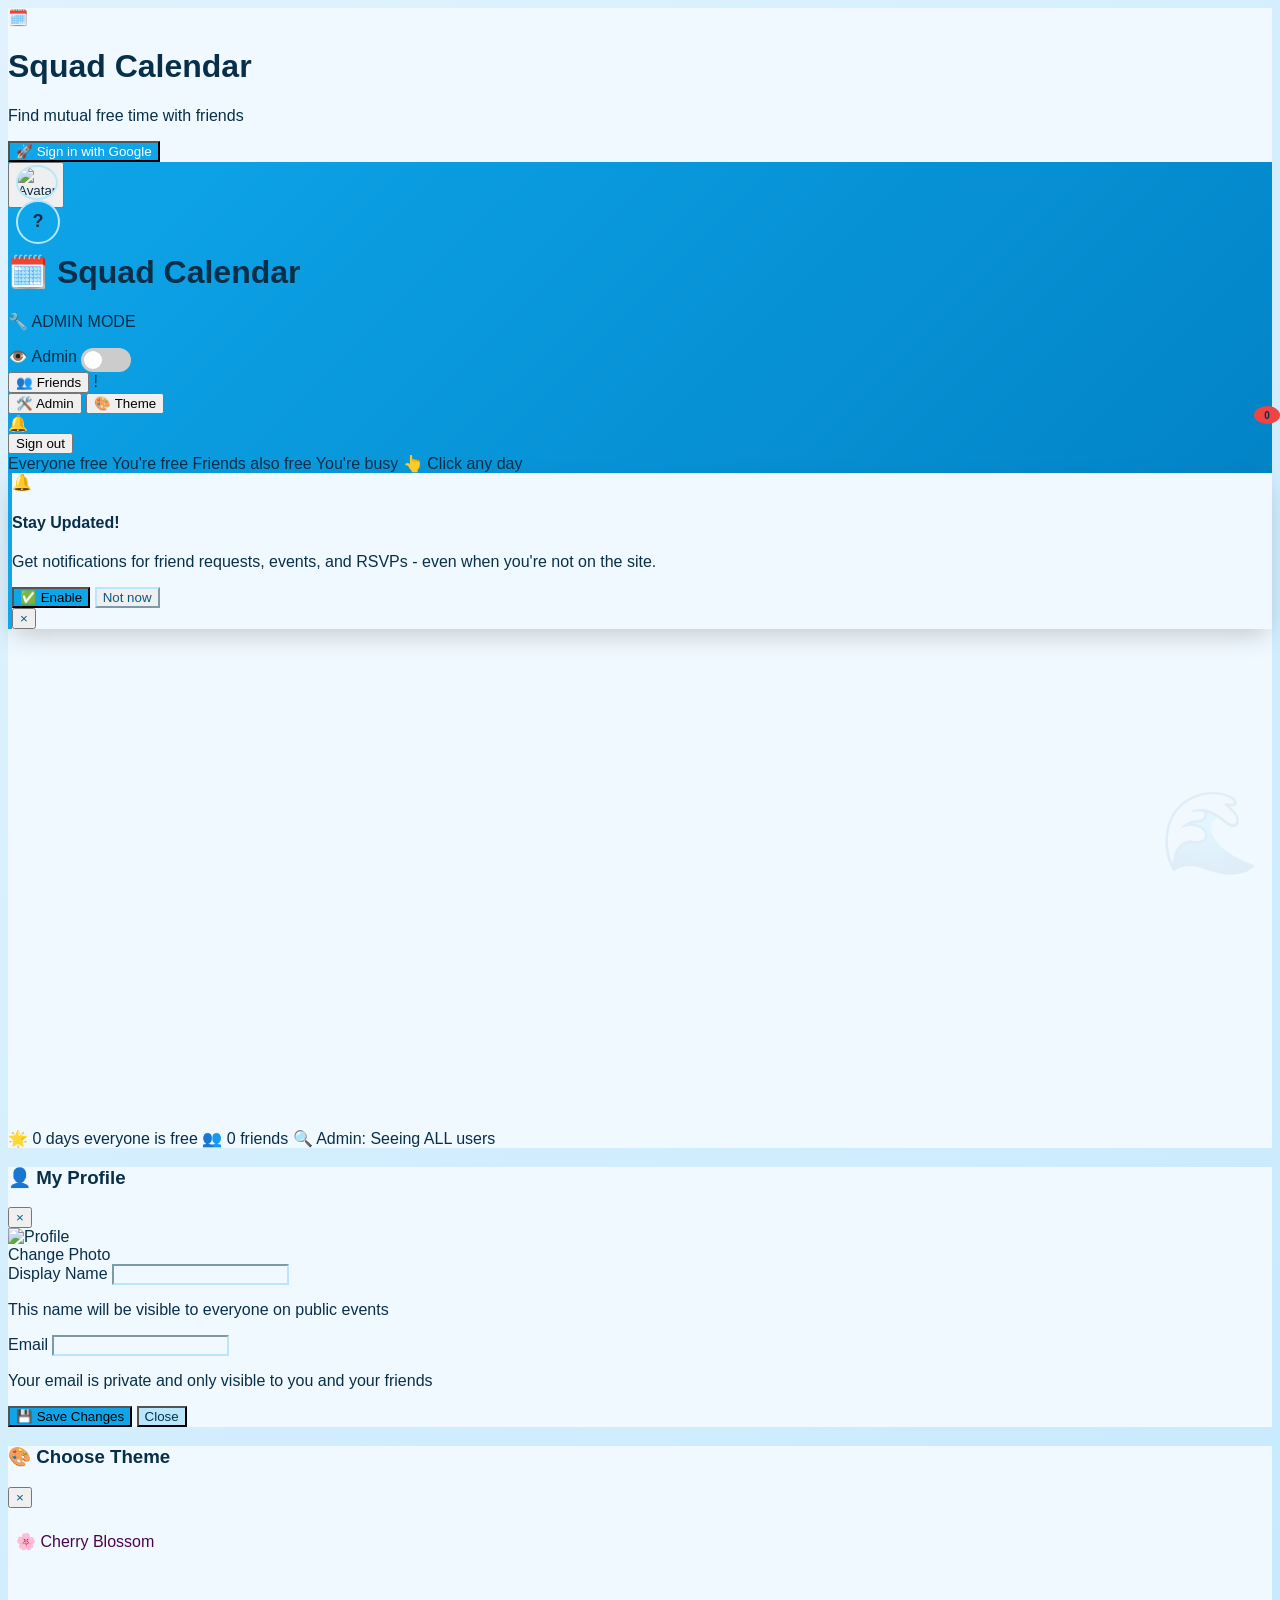
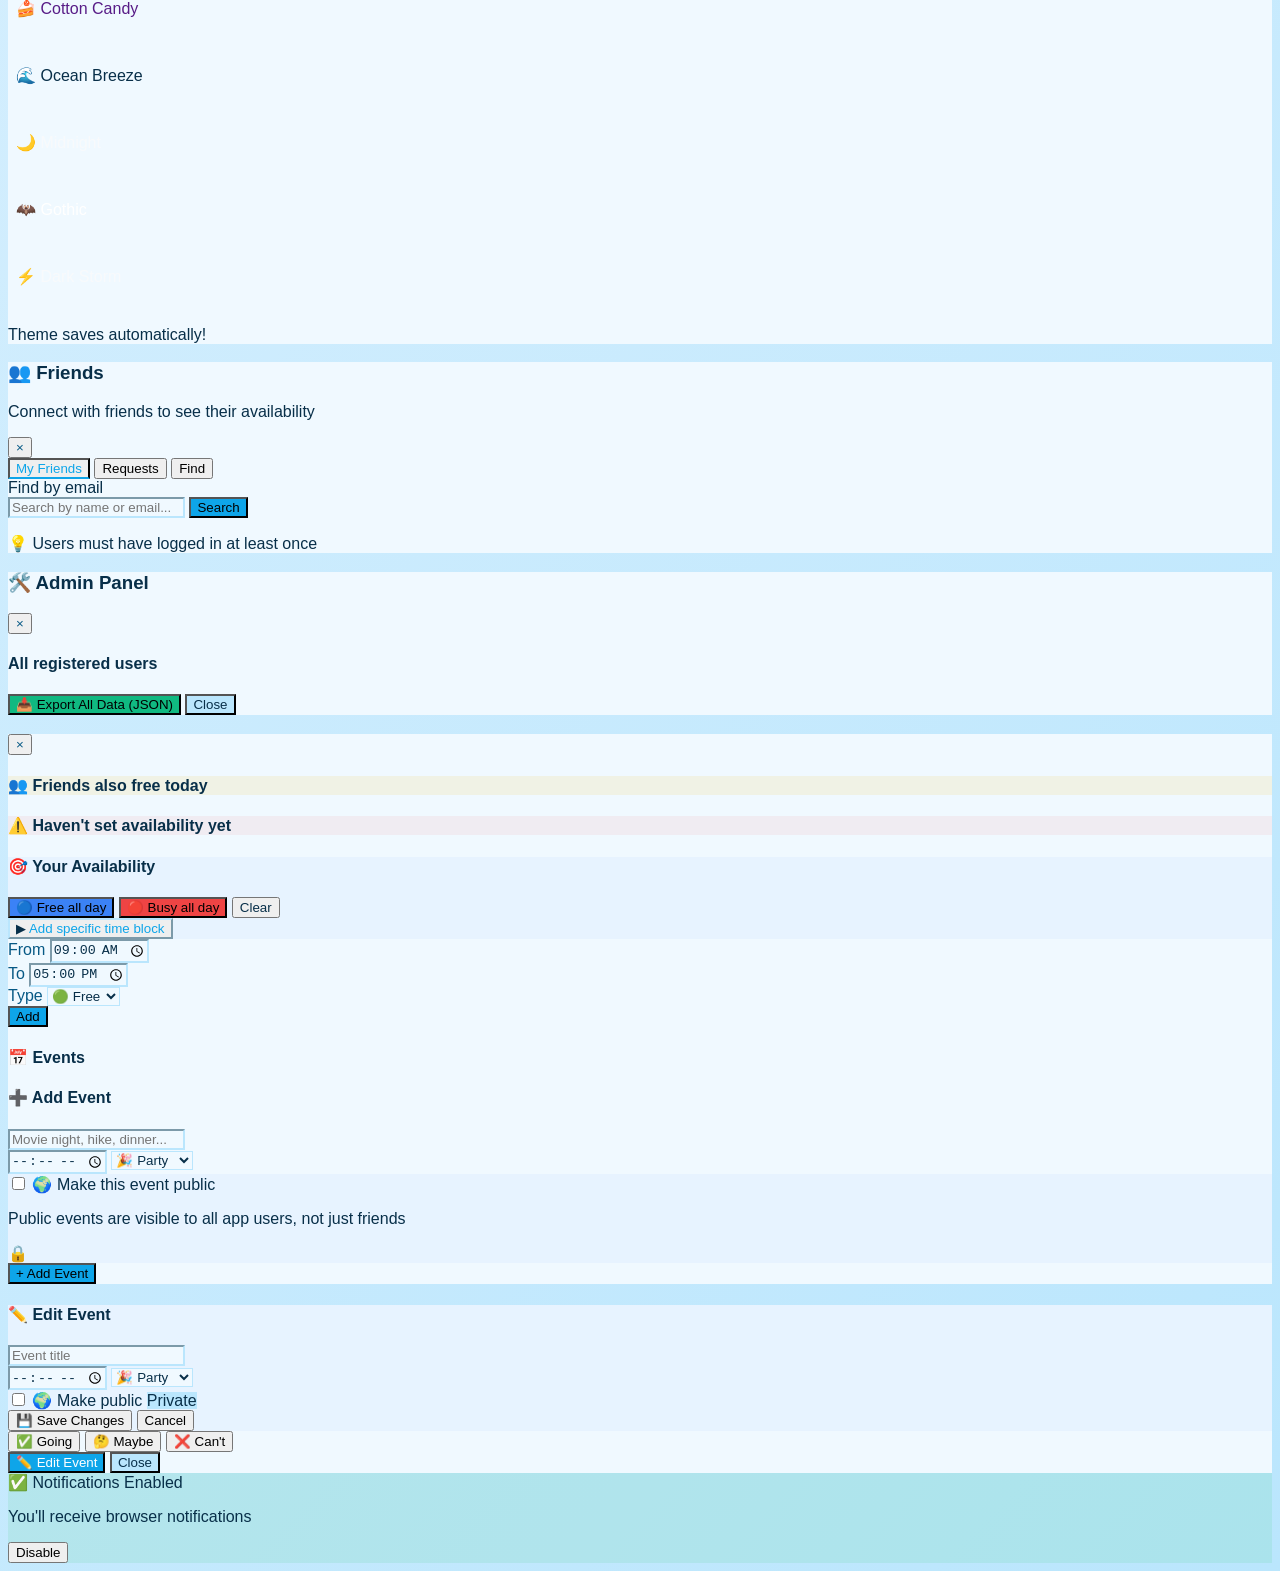
==== Index.html @ 49c6099b "Initial commit" ====
<!DOCTYPE html>
<html lang="en">
<head>
    <meta charset="UTF-8">
    <meta name="viewport" content="width=device-width, initial-scale=1.0, viewport-fit=cover, user-scalable=yes">
    <title>Squad Calendar</title>
    
    <!-- External CSS files -->
    <link href="https://cdn.jsdelivr.net/npm/fullcalendar@5.11.3/main.min.css" rel="stylesheet">
    <link rel="stylesheet" href="index.css">
    <!-- Firebase Messaging for Web Push -->
<script src="https://www.gstatic.com/firebasejs/10.8.0/firebase-messaging.js"></script>
    
    <!-- Tailwind CSS -->
    <script src="https://cdn.tailwindcss.com"></script>
    
    <!-- FullCalendar JS -->
    <script src="https://cdn.jsdelivr.net/npm/fullcalendar@5.11.3/main.min.js"></script>
</head>
<body data-theme="ocean">
<div id="app" class="max-w-7xl mx-auto">

    <!-- Login Screen -->
    <div id="loginScreen" class="rounded-2xl shadow-xl p-8 text-center" style="background:var(--card)">
        <div class="mb-6"><span class="text-6xl">🗓️</span></div>
        <h1 class="text-3xl font-bold mb-2" style="color:var(--tp)">Squad Calendar</h1>
        <p class="text-sm mb-8" style="color:var(--ts)">Find mutual free time with friends</p>
        <button id="googleLoginBtn" class="font-semibold py-3 px-8 rounded-xl transition shadow-md w-full sm:w-auto" style="background:var(--bp);color:white">🚀 Sign in with Google</button>
    </div>

    <!-- Main App Screen -->
    <div id="mainScreen" class="hidden">
        <div class="rounded-2xl shadow-xl overflow-hidden" style="background:var(--card)">

            <!-- Header -->
<div class="text-white p-3 sm:p-4" style="background:linear-gradient(135deg,var(--hg-s),var(--hg-e))">
    <div class="flex justify-between items-center flex-wrap gap-2">
        <div class="flex items-center gap-3">
            <button id="profileBtn" class="focus:outline-none cursor-pointer transition hover:opacity-80">
                <div id="avatarContainer" class="relative">
                    <img id="myAvatar" src="" alt="Avatar" class="avatar hidden">
                    <div id="avatarFallback" class="avatar avatar-fallback hidden items-center justify-center" style="background:var(--bp);color:white;font-weight:bold;font-size:18px">?</div>
                </div>
            </button>
            <div class="text-left">
                <h1 class="text-xl sm:text-2xl font-bold">🗓️ Squad Calendar</h1>
                <p id="userDisplayName" class="text-sm sm:text-base opacity-90 font-medium truncate max-w-[180px] sm:max-w-none"></p>
                <p id="adminStatusBadge" class="text-xs font-bold mt-1 hidden">🔧 ADMIN MODE</p>
            </div>
        </div>
        <div class="flex gap-2 sm:gap-3 items-center flex-wrap">
            <div id="adminToggleContainer" class="hidden items-center gap-2 bg-white/20 px-3 py-1.5 rounded-lg">
                <span class="text-xs font-medium">👁️ Admin</span>
                <label class="admin-toggle"><input type="checkbox" id="adminViewToggle"><span class="admin-toggle-slider"></span></label>
            </div>
            <div id="friendsBtnContainer" class="relative">
                <button id="friendsBtn" class="bg-white/20 hover:bg-white/30 px-2 sm:px-3 py-1.5 rounded-lg text-xs sm:text-sm font-medium transition">👥 Friends</button>
                <span id="requestBadge" class="hidden absolute -top-1 -right-1 bg-red-500 text-white text-xs rounded-full w-4 h-4 flex items-center justify-center">!</span>
            </div>
            <button id="adminBtn" class="bg-red-500/30 hover:bg-red-500/50 px-2 sm:px-3 py-1.5 rounded-lg text-xs sm:text-sm font-medium transition hidden">🛠️ Admin</button>
            <button id="themeBtn" class="bg-white/20 hover:bg-white/30 px-2 sm:px-3 py-1.5 rounded-lg text-xs sm:text-sm font-medium transition">🎨 Theme</button>
            <div id="notificationBell" class="notification-bell relative">
                <span class="text-xl sm:text-2xl">🔔</span>
                <span id="notificationBadge" class="notification-badge hidden">0</span>
            </div>
            <div id="notificationPanel" class="notification-panel">
                <div class="notification-header">📢 Notifications</div>
                <div id="notificationList"></div>
                <button id="clearNotificationsBtn" class="w-full text-center text-xs py-2 hover:bg-black/5 transition border-t" style="color:var(--ts)">Clear all</button>
            </div>
            <button id="logoutBtn" class="bg-white/20 hover:bg-white/30 px-3 sm:px-4 py-1.5 sm:py-2 rounded-lg text-xs sm:text-sm font-medium transition">Sign out</button>
        </div>
    </div>
    <div class="mt-2 sm:mt-3 pt-2 flex gap-3 sm:gap-5 text-xs text-white/90 flex-wrap border-t border-white/20">
        <span class="flex items-center gap-1"><span class="w-3 h-3 rounded-full bg-green-400 inline-block"></span> Everyone free</span>
        <span class="flex items-center gap-1"><span class="w-3 h-3 rounded-full bg-blue-400 inline-block"></span> You're free</span>
        <span class="flex items-center gap-1"><span class="w-3 h-3 rounded-full bg-yellow-400 inline-block"></span> Friends also free</span>
        <span class="flex items-center gap-1"><span class="w-3 h-3 rounded-full bg-red-400 inline-block"></span> You're busy</span>
        <span class="opacity-60">👆 Click any day</span>
    </div>
</div>

<!-- Push Notification Permission Banner (Appears at top, not a modal) -->
<div id="pushBanner" class="hidden fixed top-20 right-4 z-50 max-w-sm rounded-lg shadow-lg p-4 animate-slide-in" style="background:var(--card); border-left: 4px solid var(--bp); box-shadow: 0 10px 25px -5px rgba(0,0,0,0.2);">
    <div class="flex items-start gap-3">
        <div class="text-2xl">🔔</div>
        <div class="flex-1">
            <h4 class="font-semibold text-sm mb-1" style="color:var(--tp)">Stay Updated!</h4>
            <p class="text-xs mb-2" style="color:var(--ts)">Get notifications for friend requests, events, and RSVPs - even when you're not on the site.</p>
            <div class="flex gap-2 mt-2">
                <button id="enablePushFromBanner" class="text-white px-3 py-1 rounded text-xs font-medium transition" style="background:var(--bp)">✅ Enable</button>
                <button id="dismissPushBanner" class="px-3 py-1 rounded text-xs font-medium transition border" style="border-color:var(--bc); color:var(--ts)">Not now</button>
            </div>
        </div>
        <button id="closePushBanner" class="text-gray-400 hover:text-gray-600 text-lg">&times;</button>
    </div>
</div>

<style>
@keyframes slideIn {
    from {
        transform: translateX(100%);
        opacity: 0;
    }
    to {
        transform: translateX(0);
        opacity: 1;
    }
}
.animate-slide-in {
    animation: slideIn 0.3s ease-out;
}
</style>

            <!-- Calendar -->
            <div id="calendar" class="p-2 sm:p-4" style="min-height:500px"></div>

            <!-- Stats Bar -->
            <div id="statsBar" class="hidden px-3 sm:px-4 pb-3 pt-2 text-xs sm:text-sm border-t" style="color:var(--ts);background:var(--card)">
                <div class="flex gap-4 sm:gap-6 flex-wrap">
                    <span>🌟 <span id="freeDaysCount">0</span> days everyone is free</span>
                    <span>👥 <span id="memberCount">0</span> friends</span>
                    <span id="adminStats" class="hidden text-orange-600">🔍 Admin: Seeing ALL users</span>
                </div>
            </div>
        </div>
    </div>

    <!-- Profile Modal -->
<div id="profileModal" class="hidden fixed inset-0 bg-black/50 flex items-center justify-center z-50 p-4">
    <div class="rounded-xl max-w-md w-full p-5 sm:p-6" style="background:var(--card)">
        <div class="flex justify-between items-center mb-4">
            <h3 class="text-lg sm:text-xl font-bold" style="color:var(--tp)">👤 My Profile</h3>
            <button id="closeProfileModal" class="text-gray-400 hover:text-gray-600 text-2xl">&times;</button>
        </div>
        
        <!-- Profile Picture -->
        <div class="flex justify-center mb-4">
            <div id="profileAvatarContainer" class="relative cursor-pointer group">
                <img id="profileAvatar" src="" alt="Profile" class="w-24 h-24 rounded-full object-cover border-4" style="border-color:var(--bp)">
                <div id="avatarEditOverlay" class="absolute inset-0 bg-black bg-opacity-50 rounded-full flex items-center justify-center opacity-0 group-hover:opacity-100 transition-opacity cursor-pointer">
                    <span class="text-white text-xs font-semibold">Change Photo</span>
                </div>
                <input type="file" id="profilePhotoUpload" accept="image/*" class="hidden">
            </div>
        </div>
        
        <!-- Display Name (Editable) -->
        <div class="mb-4">
            <label class="block text-sm font-medium mb-1" style="color:var(--tp)">Display Name</label>
            <input type="text" id="profileDisplayName" class="w-full px-3 py-2 border rounded-lg text-sm" style="background:var(--card);border-color:var(--bc);color:var(--tp)">
            <p class="text-xs mt-1" style="color:var(--ts)">This name will be visible to everyone on public events</p>
        </div>
        
        <!-- Email (Read-only) -->
        <div class="mb-4">
            <label class="block text-sm font-medium mb-1" style="color:var(--tp)">Email</label>
            <input type="email" id="profileEmail" readonly class="w-full px-3 py-2 border rounded-lg text-sm bg-gray-100" style="background:rgba(0,0,0,0.05);border-color:var(--bc);color:var(--ts)">
            <p class="text-xs mt-1" style="color:var(--ts)">Your email is private and only visible to you and your friends</p>
        </div>
        
        <!-- Save Button -->
        <button id="saveProfileBtn" class="w-full text-white py-2 rounded-lg font-semibold text-sm transition hover:opacity-90 mb-2" style="background:var(--bp)">💾 Save Changes</button>
        
        <!-- Close Button -->
        <button id="closeProfileModalBtn" class="w-full py-2 rounded-lg font-semibold text-sm transition" style="background:var(--bc);color:var(--tp)">Close</button>
    </div>
</div>

    <!-- Theme Modal -->
    <div id="themeModal" class="hidden fixed inset-0 bg-black/50 flex items-center justify-center z-50 p-4">
        <div class="rounded-xl max-w-sm w-full p-6" style="background:var(--card)">
            <div class="flex justify-between items-center mb-4">
                <h3 class="text-lg font-bold" style="color:var(--tp)">🎨 Choose Theme</h3>
                <button id="closeThemeModal" class="text-gray-400 hover:text-gray-600 text-2xl">&times;</button>
            </div>
            <div class="grid grid-cols-2 gap-3 mb-4">
                <div class="theme-option-card" data-theme="cherry"><div class="w-full h-20 rounded-lg mb-2" style="background:linear-gradient(135deg,#ec4899,#db2777)"></div><p class="text-sm font-medium text-center" style="color:var(--tp)">🌸 Cherry Blossom</p></div>
                <div class="theme-option-card" data-theme="cottoncandy"><div class="w-full h-20 rounded-lg mb-2" style="background:linear-gradient(135deg,#d946ef,#c026d3)"></div><p class="text-sm font-medium text-center" style="color:var(--tp)">🍰 Cotton Candy</p></div>
                <div class="theme-option-card" data-theme="ocean"><div class="w-full h-20 rounded-lg mb-2" style="background:linear-gradient(135deg,#0ea5e9,#0284c7)"></div><p class="text-sm font-medium text-center" style="color:var(--tp)">🌊 Ocean Breeze</p></div>
                <div class="theme-option-card" data-theme="midnight"><div class="w-full h-20 rounded-lg mb-2" style="background:linear-gradient(135deg,#4c1d95,#5b21b6)"></div><p class="text-sm font-medium text-center" style="color:var(--tp)">🌙 Midnight</p></div>
                <div class="theme-option-card" data-theme="gothic"><div class="w-full h-20 rounded-lg mb-2" style="background:linear-gradient(135deg,#7c2d12,#991b1b)"></div><p class="text-sm font-medium text-center" style="color:var(--tp)">🦇 Gothic</p></div>
                <div class="theme-option-card" data-theme="darkstorm"><div class="w-full h-20 rounded-lg mb-2" style="background:linear-gradient(135deg,#1e3a5f,#0f2b4d)"></div><p class="text-sm font-medium text-center" style="color:var(--tp)">⚡ Dark Storm</p></div>
            </div>
            <p class="text-xs text-center opacity-60" style="color:var(--ts)">Theme saves automatically!</p>
        </div>
    </div>

    <!-- Friends Modal -->
    <div id="friendsModal" class="hidden fixed inset-0 bg-black/50 flex items-center justify-center z-50 p-4">
        <div class="rounded-xl max-w-md w-full p-5 sm:p-6 max-h-[85vh] overflow-y-auto" style="background:var(--card)">
            <div class="flex justify-between items-start mb-4">
                <div>
                    <h3 class="text-lg sm:text-xl font-bold" style="color:var(--tp)">👥 Friends</h3>
                    <p class="text-xs sm:text-sm" style="color:var(--ts)">Connect with friends to see their availability</p>
                </div>
                <button id="closeFriendsModal" class="text-gray-400 hover:text-gray-600 text-2xl">&times;</button>
            </div>
            <div class="flex border-b mb-4" style="border-color:var(--bc)">
                <button id="friendsTabBtn" class="tab-active flex-1 py-2 text-xs sm:text-sm font-medium transition">My Friends</button>
                <button id="requestsTabBtn" class="flex-1 py-2 text-xs sm:text-sm font-medium transition">Requests</button>
                <button id="searchTabBtn" class="flex-1 py-2 text-xs sm:text-sm font-medium transition">Find</button>
            </div>
            <div id="friendsTab">
                <div id="friendsList" class="space-y-2 max-h-64 overflow-y-auto"></div>
            </div>
            <div id="requestsTab" class="hidden">
                <div id="requestsList" class="space-y-2 max-h-64 overflow-y-auto"></div>
            </div>
            <div id="searchTab" class="hidden">
                <div class="mb-3">
                    <label class="block text-xs sm:text-sm font-medium mb-1" style="color:var(--tp)">Find by email</label>
                    <div class="flex gap-2">
                        <input type="text" id="searchEmailInput" placeholder="Search by name or email..." class="flex-1 px-3 py-2 border rounded-lg text-sm" style="background:var(--card);border-color:var(--bc);color:var(--tp)">
                        <button id="searchUserBtn" class="text-white px-4 py-2 rounded-lg text-sm font-semibold transition" style="background:var(--bp)">Search</button>
                    </div>
                </div>
                <div id="searchResult" class="mt-3 p-3 rounded-lg hidden" style="background:rgba(0,0,0,0.05)"></div>
                <p class="text-xs mt-3" style="color:var(--ts)">💡 Users must have logged in at least once</p>
            </div>
        </div>
    </div>

    <!-- Admin Modal -->
    <div id="adminModal" class="hidden fixed inset-0 bg-black/50 flex items-center justify-center z-50 p-4">
        <div class="rounded-xl max-w-md w-full p-5 sm:p-6" style="background:var(--card)">
            <div class="flex justify-between items-start mb-4">
                <h3 class="text-lg sm:text-xl font-bold" style="color:var(--tp)">🛠️ Admin Panel</h3>
                <button id="closeAdminModal" class="text-gray-400 hover:text-gray-600 text-2xl">&times;</button>
            </div>
            <div class="mb-4">
                <h4 class="font-semibold mb-2 text-sm" style="color:var(--tp)">All registered users</h4>
                <div id="allUsersList" class="space-y-2 max-h-96 overflow-y-auto border rounded-lg p-2" style="border-color:var(--bc)"></div>
            </div>
            <button id="exportAllDataBtn" class="w-full text-white py-2 rounded-lg text-sm font-semibold transition mb-2" style="background:#10b981">📥 Export All Data (JSON)</button>
            <button id="closeAdminModalBtn" class="w-full py-2 rounded-lg font-semibold transition" style="background:var(--bc);color:var(--tp)">Close</button>
        </div>
    </div>

    <!-- Day Modal -->
    <div id="dayModal" class="hidden fixed inset-0 bg-black/50 flex items-center justify-center z-50 p-4">
        <div class="rounded-xl max-w-lg w-full p-5 sm:p-6 max-h-[90vh] overflow-y-auto" style="background:var(--card)">
            <div class="flex justify-between items-start mb-4">
                <div>
                    <h3 id="dayModalTitle" class="text-lg sm:text-xl font-bold" style="color:var(--tp)"></h3>
                    <p id="dayModalSubtitle" class="text-xs sm:text-sm mt-1" style="color:var(--ts)"></p>
                </div>
                <button id="closeDayModal" class="text-gray-400 hover:text-gray-600 text-2xl">&times;</button>
            </div>
            
            <!-- Who's free section -->
            <div id="mutualFreeSection" class="hidden mb-4 p-3 rounded-lg border" style="background:rgba(234,179,8,0.1);border-color:#eab308">
                <h4 class="font-semibold mb-2 text-sm" style="color:#ca8a04">👥 Friends also free today</h4>
                <div id="mutualFreeList" class="space-y-2"></div>
            </div>
            
            <!-- Who hasn't set availability -->
            <div id="missingAvailabilitySection" class="hidden mb-4 p-3 rounded-lg border" style="background:rgba(239,68,68,0.07);border-color:#fca5a5">
                <h4 class="font-semibold mb-2 text-sm text-red-500">⚠️ Haven't set availability yet</h4>
                <div id="missingAvailabilityList" class="space-y-1"></div>
            </div>
            
            <!-- Your availability -->
            <div class="mb-5 p-4 rounded-lg border" style="background:rgba(59,130,246,0.05);border-color:var(--bc)">
                <h4 class="font-semibold mb-2 text-sm" style="color:var(--tp)">🎯 Your Availability</h4>
                <div id="currentAvailabilityStatus" class="mb-3 text-xs sm:text-sm"></div>
                <div id="myBlocksForDay" class="mb-3 space-y-1"></div>
                <div class="flex gap-2 mb-3">
                    <button id="setFreeBtn" class="flex-1 text-white py-2 rounded-lg font-semibold text-sm transition" style="background:#3b82f6">🔵 Free all day</button>
                    <button id="setBusyBtn" class="flex-1 text-white py-2 rounded-lg font-semibold text-sm transition" style="background:#ef4444">🔴 Busy all day</button>
                    <button id="clearAvailabilityBtn" class="bg-gray-300 hover:bg-gray-400 text-gray-700 px-3 py-2 rounded-lg font-semibold text-sm">Clear</button>
                </div>
                <button id="toggleTimePicker" class="w-full text-sm font-medium py-2 flex items-center justify-center gap-1 border rounded-lg transition" style="color:var(--bp);border-color:var(--bc)">
                    <span id="timePickerArrow">▶</span> Add specific time block
                </button>
                <div id="timePicker" class="hidden mt-3 p-3 border rounded-lg" style="background:var(--card);border-color:var(--bc)">
                    <div class="flex gap-2 items-end flex-wrap">
                        <div class="flex-1 min-w-[80px]">
                            <label class="block text-xs mb-1" style="color:var(--ts)">From</label>
                            <input type="time" id="blockFrom" value="09:00" class="w-full px-2 py-2 border rounded text-sm" style="background:var(--card);border-color:var(--bc);color:var(--tp)">
                        </div>
                        <div class="flex-1 min-w-[80px]">
                            <label class="block text-xs mb-1" style="color:var(--ts)">To</label>
                            <input type="time" id="blockTo" value="17:00" class="w-full px-2 py-2 border rounded text-sm" style="background:var(--card);border-color:var(--bc);color:var(--tp)">
                        </div>
                        <div>
                            <label class="block text-xs mb-1" style="color:var(--ts)">Type</label>
                            <select id="blockType" class="px-2 py-2 border rounded text-sm" style="background:var(--card);border-color:var(--bc);color:var(--tp)">
                                <option value="free">🟢 Free</option>
                                <option value="busy">🔴 Busy</option>
                            </select>
                        </div>
                        <button id="addBlockBtn" class="text-white px-3 py-2 rounded text-sm font-semibold" style="background:var(--bp)">Add</button>
                    </div>
                </div>
            </div>
            
            <!-- Events -->
            <div class="mb-5">
                <h4 class="font-semibold mb-2 text-sm" style="color:var(--tp)">📅 Events</h4>
                <div id="eventsOnDay" class="space-y-2 max-h-40 overflow-y-auto"></div>
            </div>
            
            <!-- Add event -->
            <div class="border-t pt-4" style="border-color:var(--bc)">
                <h4 class="font-semibold mb-3 text-sm" style="color:var(--tp)">➕ Add Event</h4>
                <div class="space-y-2">
                    <input type="text" id="dayModalEventTitle" placeholder="Movie night, hike, dinner..." class="w-full px-3 py-2 border rounded-lg text-sm" style="background:var(--card);border-color:var(--bc);color:var(--tp)">
                    <div class="flex gap-2">
                        <input type="time" id="dayModalEventTime" class="flex-1 px-3 py-2 border rounded-lg text-sm" style="background:var(--card);border-color:var(--bc);color:var(--tp)">
                        <select id="dayModalEventMood" class="flex-1 px-3 py-2 border rounded-lg text-sm" style="background:var(--card);border-color:var(--bc);color:var(--tp)">
                            <option value="🎉">🎉 Party</option>
                            <option value="🍿">🍿 Chill</option>
                            <option value="🏋️">🏋️ Active</option>
                            <option value="☕">☕ Coffee</option>
                        </select>
                    </div>
                    <div class="flex items-center justify-between p-3 rounded-lg border" style="background:rgba(59,130,246,0.05);border-color:var(--bc)">
                        <div>
                            <label class="flex items-center gap-2 cursor-pointer">
                                <input type="checkbox" id="eventVisibility" class="w-4 h-4 rounded" style="accent-color:var(--bp)">
                                <span class="text-sm font-medium" style="color:var(--tp)">🌍 Make this event public</span>
                            </label>
                            <p class="text-xs mt-1" style="color:var(--ts)">Public events are visible to all app users, not just friends</p>
                        </div>
                        <div id="visibilityIcon" class="text-xl">🔒</div>
                    </div>
                    <button id="addEventFromDayBtn" class="w-full text-white py-2 rounded-lg font-semibold text-sm transition hover:opacity-90" style="background:var(--bp)">+ Add Event</button>
                </div>
            </div>
        </div>
    </div>

    <!-- Event RSVP Modal -->
    <div id="eventModal" class="hidden fixed inset-0 bg-black/50 flex items-center justify-center z-50 p-4">
        <div class="rounded-xl max-w-md w-full p-5 sm:p-6" style="background:var(--card)">
            <h3 id="modalTitle" class="text-lg sm:text-xl font-bold mb-3" style="color:var(--tp)"></h3>
            <div id="modalDetails" class="mb-4 text-sm" style="color:var(--ts)"></div>
            
            <!-- Edit Section (only visible to event creator or admin) -->
            <div id="editEventSection" class="hidden mb-4 p-3 rounded-lg border" style="background:rgba(59,130,246,0.05);border-color:var(--bc)">
                <h4 class="font-semibold mb-2 text-sm" style="color:var(--tp)">✏️ Edit Event</h4>
                <input type="text" id="editEventTitle" placeholder="Event title" class="w-full px-3 py-2 border rounded-lg text-sm mb-2" style="background:var(--card);border-color:var(--bc);color:var(--tp)">
                <div class="flex gap-2 mb-2">
                    <input type="time" id="editEventTime" class="flex-1 px-3 py-2 border rounded-lg text-sm" style="background:var(--card);border-color:var(--bc);color:var(--tp)">
                    <select id="editEventMood" class="flex-1 px-3 py-2 border rounded-lg text-sm" style="background:var(--card);border-color:var(--bc);color:var(--tp)">
                        <option value="🎉">🎉 Party</option>
                        <option value="🍿">🍿 Chill</option>
                        <option value="🏋️">🏋️ Active</option>
                        <option value="☕">☕ Coffee</option>
                    </select>
                </div>
                <div class="flex items-center justify-between mb-3">
                    <label class="flex items-center gap-2 cursor-pointer">
                        <input type="checkbox" id="editEventVisibility" class="w-4 h-4 rounded" style="accent-color:var(--bp)">
                        <span class="text-sm" style="color:var(--tp)">🌍 Make public</span>
                    </label>
                    <span id="editVisibilityLabel" class="text-xs px-2 py-1 rounded-full" style="background:var(--bc);color:var(--ts)">Private</span>
                </div>
                <div class="flex gap-2">
                    <button id="saveEventEditBtn" class="flex-1 bg-green-500 hover:bg-green-600 text-white py-2 rounded-lg font-semibold text-sm">💾 Save Changes</button>
                    <button id="cancelEventEditBtn" class="flex-1 bg-gray-500 hover:bg-gray-600 text-white py-2 rounded-lg font-semibold text-sm">Cancel</button>
                </div>
            </div>
            
            <div class="flex gap-3 mb-4">
                <button id="rsvpYes" class="flex-1 bg-green-500 hover:bg-green-600 text-white py-2 rounded-lg font-semibold">✅ Going</button>
                <button id="rsvpMaybe" class="flex-1 bg-yellow-500 hover:bg-yellow-600 text-white py-2 rounded-lg font-semibold">🤔 Maybe</button>
                <button id="rsvpNo" class="flex-1 bg-red-500 hover:bg-red-600 text-white py-2 rounded-lg font-semibold">❌ Can't</button>
            </div>
            
            <button id="toggleEditBtn" class="w-full py-2 rounded-lg font-semibold text-sm mb-2 transition hidden" style="background:var(--bp);color:white">✏️ Edit Event</button>
            <button id="closeModal" class="w-full py-2 rounded-lg font-semibold" style="background:var(--bc);color:var(--tp)">Close</button>
        </div>
    </div>

    <!-- Push Notifications Status (shows after enabled) -->
<div id="pushStatusContainer" class="hidden mb-4 p-3 rounded-lg border" style="background:rgba(34,197,94,0.1);border-color:#22c55e">
    <div class="flex items-center justify-between">
        <div>
            <span class="text-sm font-medium" style="color:var(--tp)">✅ Notifications Enabled</span>
            <p class="text-xs mt-1" style="color:var(--ts)">You'll receive browser notifications</p>
        </div>
        <button id="disablePushBtn" class="text-red-500 hover:text-red-600 text-xs font-medium">Disable</button>
    </div>
</div>
</div>

<!-- JavaScript -->
<script type="module" src="Calendar.js"></script>
</body>
</html>
---- index.css ----
* {
    transition: background-color 0.3s ease, color 0.3s ease, border-color 0.3s ease, box-shadow 0.3s ease;
}

body {
    font-family: -apple-system, BlinkMacSystemFont, 'Segoe UI', Roboto, Helvetica, Arial, sans-serif;
    -webkit-tap-highlight-color: transparent;
    min-height: 100vh;
}

/* Themes */
[data-theme="cherry"] {
    --bg-s: #fdf2f8;
    --bg-e: #fce7f3;
    --hg-s: #ec4899;
    --hg-e: #db2777;
    --card: #fff0f7;
    --tp: #4a044e;
    --ts: #831843;
    --bc: #fbcfe8;
    --bp: #ec4899;
    --bph: #db2777;
    --fc: #22c55e;
    --bc2: #ef4444;
    --mc: #fbbf24;
    --ec: #16a34a;
    --sticker: "🌸";
    --so: 0.08;
}

[data-theme="cottoncandy"] {
    --bg-s: #f5d0fe;
    --bg-e: #fbcfe8;
    --hg-s: #d946ef;
    --hg-e: #c026d3;
    --card: #fdf4ff;
    --tp: #581c87;
    --ts: #7e22ce;
    --bc: #f0abfc;
    --bp: #d946ef;
    --bph: #c026d3;
    --fc: #22c55e;
    --bc2: #ef4444;
    --mc: #fbbf24;
    --ec: #16a34a;
    --sticker: "🍰";
    --so: 0.08;
}

[data-theme="ocean"] {
    --bg-s: #e0f2fe;
    --bg-e: #bae6fd;
    --hg-s: #0ea5e9;
    --hg-e: #0284c7;
    --card: #f0f9ff;
    --tp: #082f49;
    --ts: #075985;
    --bc: #bae6fd;
    --bp: #0ea5e9;
    --bph: #0284c7;
    --fc: #22c55e;
    --bc2: #ef4444;
    --mc: #fbbf24;
    --ec: #16a34a;
    --sticker: "🌊";
    --so: 0.08;
}

[data-theme="midnight"] {
    --bg-s: #1e1b4b;
    --bg-e: #2e1065;
    --hg-s: #4c1d95;
    --hg-e: #5b21b6;
    --card: #2d2b55;
    --tp: #f8fafc;
    --ts: #cbd5e1;
    --bc: #4c1d95;
    --bp: #7c3aed;
    --bph: #6d28d9;
    --fc: #34d399;
    --bc2: #f87171;
    --mc: #fbbf24;
    --ec: #10b981;
    --sticker: "🌙";
    --so: 0.12;
}

[data-theme="gothic"] {
    --bg-s: #2d1b2e;
    --bg-e: #1a1a2e;
    --hg-s: #7c2d12;
    --hg-e: #991b1b;
    --card: #3b2a3d;
    --tp: #ffffff;
    --ts: #e5e7eb;
    --bc: #7c2d12;
    --bp: #dc2626;
    --bph: #b91c1c;
    --fc: #4ade80;
    --bc2: #ef4444;
    --mc: #fbbf24;
    --ec: #22c55e;
    --sticker: "🦇";
    --so: 0.12;
}

[data-theme="darkstorm"] {
    --bg-s: #0f0f23;
    --bg-e: #1a1a3e;
    --hg-s: #1e3a5f;
    --hg-e: #0f2b4d;
    --card: #1a1a2e;
    --tp: #f8fafc;
    --ts: #cbd5e1;
    --bc: #1e293b;
    --bp: #3b82f6;
    --bph: #2563eb;
    --fc: #4ade80;
    --bc2: #ef4444;
    --mc: #fbbf24;
    --ec: #22c55e;
    --sticker: "⚡";
    --so: 0.10;
}

body {
    background: linear-gradient(135deg, var(--bg-s), var(--bg-e));
    position: relative;
}

body::before {
    content: var(--sticker);
    position: fixed;
    bottom: 20px;
    right: 20px;
    font-size: 80px;
    opacity: var(--so);
    pointer-events: none;
    z-index: 0;
}

/* FullCalendar Overrides */
.fc, .fc-daygrid-day, .fc-col-header-cell, .fc-theme-standard td, .fc-theme-standard th,
.bg-white, .bg-gray-50, .bg-gray-100 {
    background-color: var(--card) !important;
}

.fc-daygrid-day-number, .fc-col-header-cell-cushion, .fc-toolbar-title,
.text-gray-800, .text-gray-700, .text-gray-600, .text-gray-900,
h1, h2, h3, h4, p, span, div:not(.fc-event) {
    color: var(--tp) !important;
}

.text-gray-500, .text-gray-400 {
    color: var(--ts) !important;
}

.border, .border-gray-200, .fc-border-color, .border-t, .border-b {
    border-color: var(--bc) !important;
}

.bg-blue-600, .bg-blue-500 {
    background-color: var(--bp) !important;
}

.bg-gradient-to-r {
    background: linear-gradient(135deg, var(--hg-s), var(--hg-e)) !important;
}

/* Day Highlights */
.fc-daygrid-day.everyone-free-highlight {
    background: linear-gradient(135deg, var(--ec), #16a34a) !important;
    border: 2px solid var(--ec) !important;
    animation: pulse-green 2s infinite;
}

.fc-daygrid-day.you-free-highlight {
    background: linear-gradient(135deg, #3b82f6, #1d4ed8) !important;
    border: 2px solid #3b82f6 !important;
}

.fc-daygrid-day.mutual-free-highlight {
    background: linear-gradient(135deg, var(--mc), #ca8a04) !important;
    border: 2px solid var(--mc) !important;
}

.fc-daygrid-day.you-busy-highlight {
    background: linear-gradient(135deg, var(--bc2), #dc2626) !important;
    border: 2px solid var(--bc2) !important;
}

.fc-daygrid-day.everyone-free-highlight .fc-daygrid-day-number,
.fc-daygrid-day.you-free-highlight .fc-daygrid-day-number,
.fc-daygrid-day.mutual-free-highlight .fc-daygrid-day-number,
.fc-daygrid-day.you-busy-highlight .fc-daygrid-day-number {
    background: rgba(0, 0, 0, 0.2) !important;
    color: white !important;
    font-weight: bold !important;
    border-radius: 50% !important;
    width: 28px !important;
    display: inline-flex !important;
    align-items: center !important;
    justify-content: center !important;
}

.fc-daygrid-day-number {
    font-weight: 600 !important;
    z-index: 2 !important;
    position: relative !important;
}

.fc-event {
    cursor: pointer;
    transition: transform 0.1s;
    z-index: 10;
    position: relative;
}

.fc-event:hover {
    transform: scale(1.02);
}

.fc-daygrid-day {
    cursor: pointer !important;
    transition: all 0.2s ease;
}

.fc-daygrid-event {
    pointer-events: auto !important;
    position: relative;
    z-index: 20;
}

.fc-bg-event {
    opacity: 0.45 !important;
}

.fc-button-primary {
    background-color: var(--bp) !important;
    border-color: var(--bp) !important;
}

.fc-button-primary:hover {
    background-color: var(--bph) !important;
}

/* Animations */
@keyframes pulse-green {
    0%, 100% {
        box-shadow: 0 0 0 0 rgba(34, 197, 94, 0.4);
    }
    50% {
        box-shadow: 0 0 0 8px rgba(34, 197, 94, 0);
    }
}

/* Avatar Styles */
.avatar {
    width: 40px;
    height: 40px;
    border-radius: 50%;
    object-fit: cover;
    border: 2px solid var(--bc);
    flex-shrink: 0;
}

.avatar-sm {
    width: 28px;
    height: 28px;
    border-radius: 50%;
    object-fit: cover;
    flex-shrink: 0;
}

.avatar-fallback {
    background: var(--bp);
    color: white;
    display: flex;
    align-items: center;
    justify-content: center;
    font-weight: bold;
}

/* Notification Panel */
.notification-bell {
    position: relative;
    cursor: pointer;
}

.notification-badge {
    position: absolute;
    top: -8px;
    right: -8px;
    background: #ef4444;
    color: white;
    border-radius: 50%;
    min-width: 18px;
    height: 18px;
    font-size: 10px;
    display: flex;
    align-items: center;
    justify-content: center;
    font-weight: bold;
    padding: 0 4px;
}

.notification-panel {
    position: absolute;
    top: 50px;
    right: 10px;
    width: 320px;
    max-height: 460px;
    overflow-y: auto;
    background: var(--card);
    border-radius: 12px;
    box-shadow: 0 10px 25px -5px rgba(0, 0, 0, 0.25);
    z-index: 1000;
    display: none;
    border: 1px solid var(--bc);
}

.notification-header {
    background: var(--hg-s) !important;
    color: white !important;
    padding: 12px !important;
    font-weight: bold !important;
    font-size: 14px !important;
    border-radius: 12px 12px 0 0 !important;
    position: sticky;
    top: 0;
    z-index: 10;
}

.notification-item {
    padding: 10px 12px;
    border-bottom: 1px solid var(--bc);
    transition: background 0.2s;
}

.notification-item.unread {
    background: rgba(59, 130, 246, 0.08);
}

.notification-item .notif-title {
    font-weight: 600;
    font-size: 13px;
    color: var(--tp);
}

.notification-item .notif-msg {
    font-size: 12px;
    color: var(--ts);
    margin-top: 2px;
}

.notification-item .notif-time {
    font-size: 10px;
    color: var(--ts);
    margin-top: 4px;
    opacity: 0.7;
}

/* Friends List */
.friend-list-item, .request-list-item {
    transition: all 0.2s;
}

.friend-list-item:hover, .request-list-item:hover {
    background: rgba(0, 0, 0, 0.05);
}

.tab-active {
    border-bottom: 2px solid var(--bp);
    color: var(--bp);
}

/* Theme Option Cards */
.theme-option-card {
    cursor: pointer;
    border-radius: 12px;
    padding: 8px;
    transition: all 0.2s;
}

.theme-option-card:hover {
    transform: scale(1.02);
}

/* Admin Toggle */
.admin-toggle {
    position: relative;
    display: inline-block;
    width: 50px;
    height: 24px;
}

.admin-toggle input {
    opacity: 0;
    width: 0;
    height: 0;
}

.admin-toggle-slider {
    position: absolute;
    cursor: pointer;
    top: 0;
    left: 0;
    right: 0;
    bottom: 0;
    background-color: #ccc;
    transition: .3s;
    border-radius: 24px;
}

.admin-toggle-slider:before {
    position: absolute;
    content: "";
    height: 18px;
    width: 18px;
    left: 3px;
    bottom: 3px;
    background-color: white;
    transition: .3s;
    border-radius: 50%;
}

input:checked + .admin-toggle-slider {
    background-color: #f59e0b;
}

input:checked + .admin-toggle-slider:before {
    transform: translateX(26px);
}

/* Responsive */
@media (max-width: 640px) {
    #dayModal, #eventModal, #friendsModal, #adminModal, #themeModal, #profileModal {
        align-items: flex-end !important;
    }
    
    #dayModal > div, #eventModal > div, #friendsModal > div, #adminModal > div, #themeModal > div, #profileModal > div {
        border-radius: 20px 20px 0 0 !important;
        max-height: 85vh !important;
    }
}

@media (max-width: 768px) {
    .fc .fc-toolbar {
        flex-direction: column;
        gap: 10px;
    }
    
    .fc .fc-toolbar-title {
        font-size: 1.2em !important;
    }
    
    .fc .fc-button {
        padding: 0.4em 0.8em !important;
        font-size: 0.8em !important;
    }
    
    button {
        min-height: 44px;
    }
    
    input, select {
        font-size: 16px !important;
    }
}

#avatarContainer {
    width: 40px;
    height: 40px;
}

#avatarContainer .avatar {
    width: 40px;
    height: 40px;
}

#avatarFallback {
    width: 40px;
    height: 40px;
    border-radius: 50%;
    font-size: 18px;
    font-weight: bold;
}

/* Profile Photo Upload */
#profileAvatarContainer {
    cursor: pointer;
}

#avatarEditOverlay {
    transition: opacity 0.2s ease;
}

#profilePhotoUpload {
    display: none;
}

/* Free time overlay (blue) */
.fc-daygrid-day.free-overlay::before {
    background: linear-gradient(to bottom, #1d4ed8, #1d4ed8);
    opacity: 0.7;
}

/* Busy time overlay (red) */
.fc-daygrid-day.busy-overlay::before {
    background: linear-gradient(to bottom, #dc2626, #dc2626);
    opacity: 0.7;
}

/* Split day styling */
.fc-daygrid-day[style*="linear-gradient"] .fc-daygrid-day-number {
    background: rgba(0, 0, 0, 0.3) !important;
    color: white !important;
    border-radius: 50% !important;
    z-index: 2;
    position: relative;
}

/* Ensure text is readable on split backgrounds */
.fc-daygrid-day[style*="linear-gradient"] {
    position: relative;
}

.fc-daygrid-day[style*="linear-gradient"] .fc-daygrid-day-number {
    text-shadow: 1px 1px 0 rgba(0,0,0,0.3);
}

/* Ensure text is readable on gradient backgrounds */
.fc-daygrid-day[style*="linear-gradient"] {
    position: relative;
}

.fc-daygrid-day[style*="linear-gradient"] .fc-daygrid-day-number {
    background: rgba(0, 0, 0, 0.4) !important;
    color: white !important;
    border-radius: 50% !important;
    z-index: 2;
    position: relative;
    text-shadow: 1px 1px 0 rgba(0,0,0,0.3);
}

/* Ensure mutual free highlight works with gradients */
.fc-daygrid-day.mutual-free-highlight {
    background: linear-gradient(135deg, var(--mc), #ca8a04) !important;
    border: 2px solid var(--mc) !important;
}
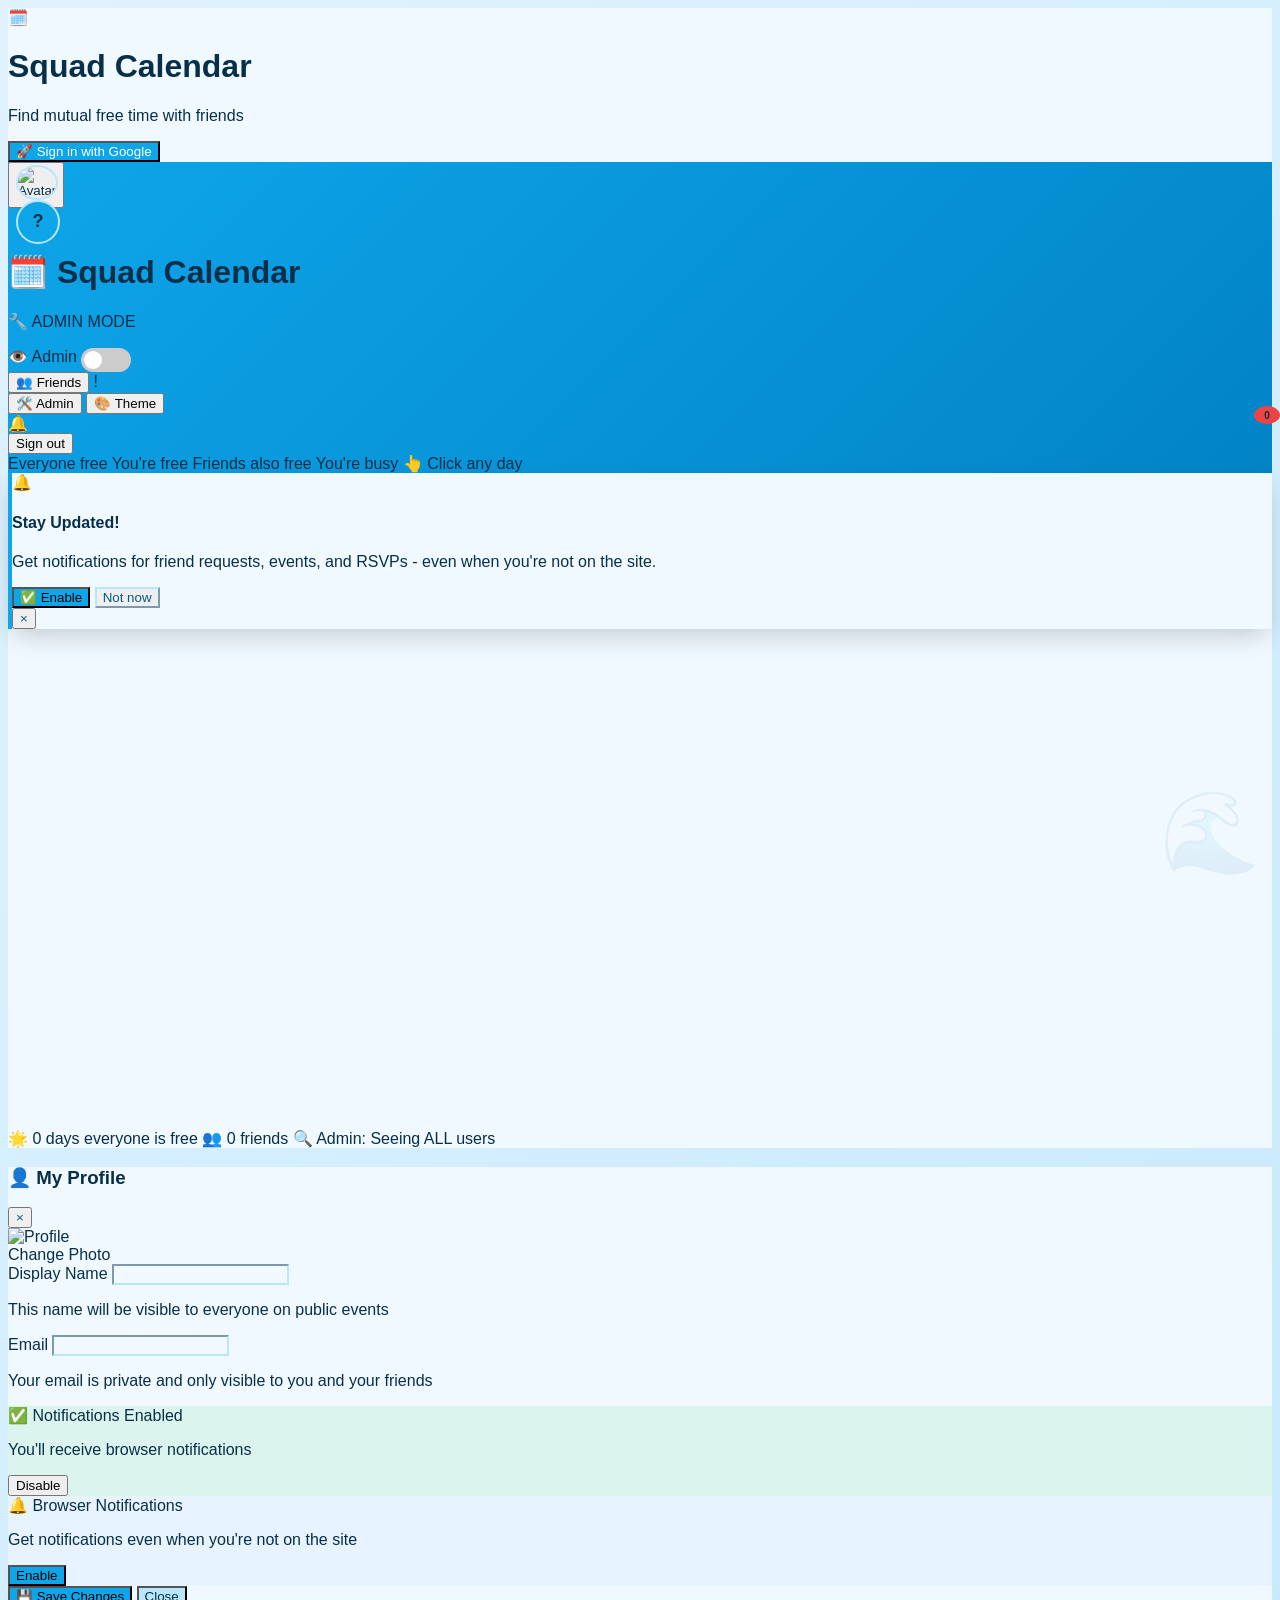
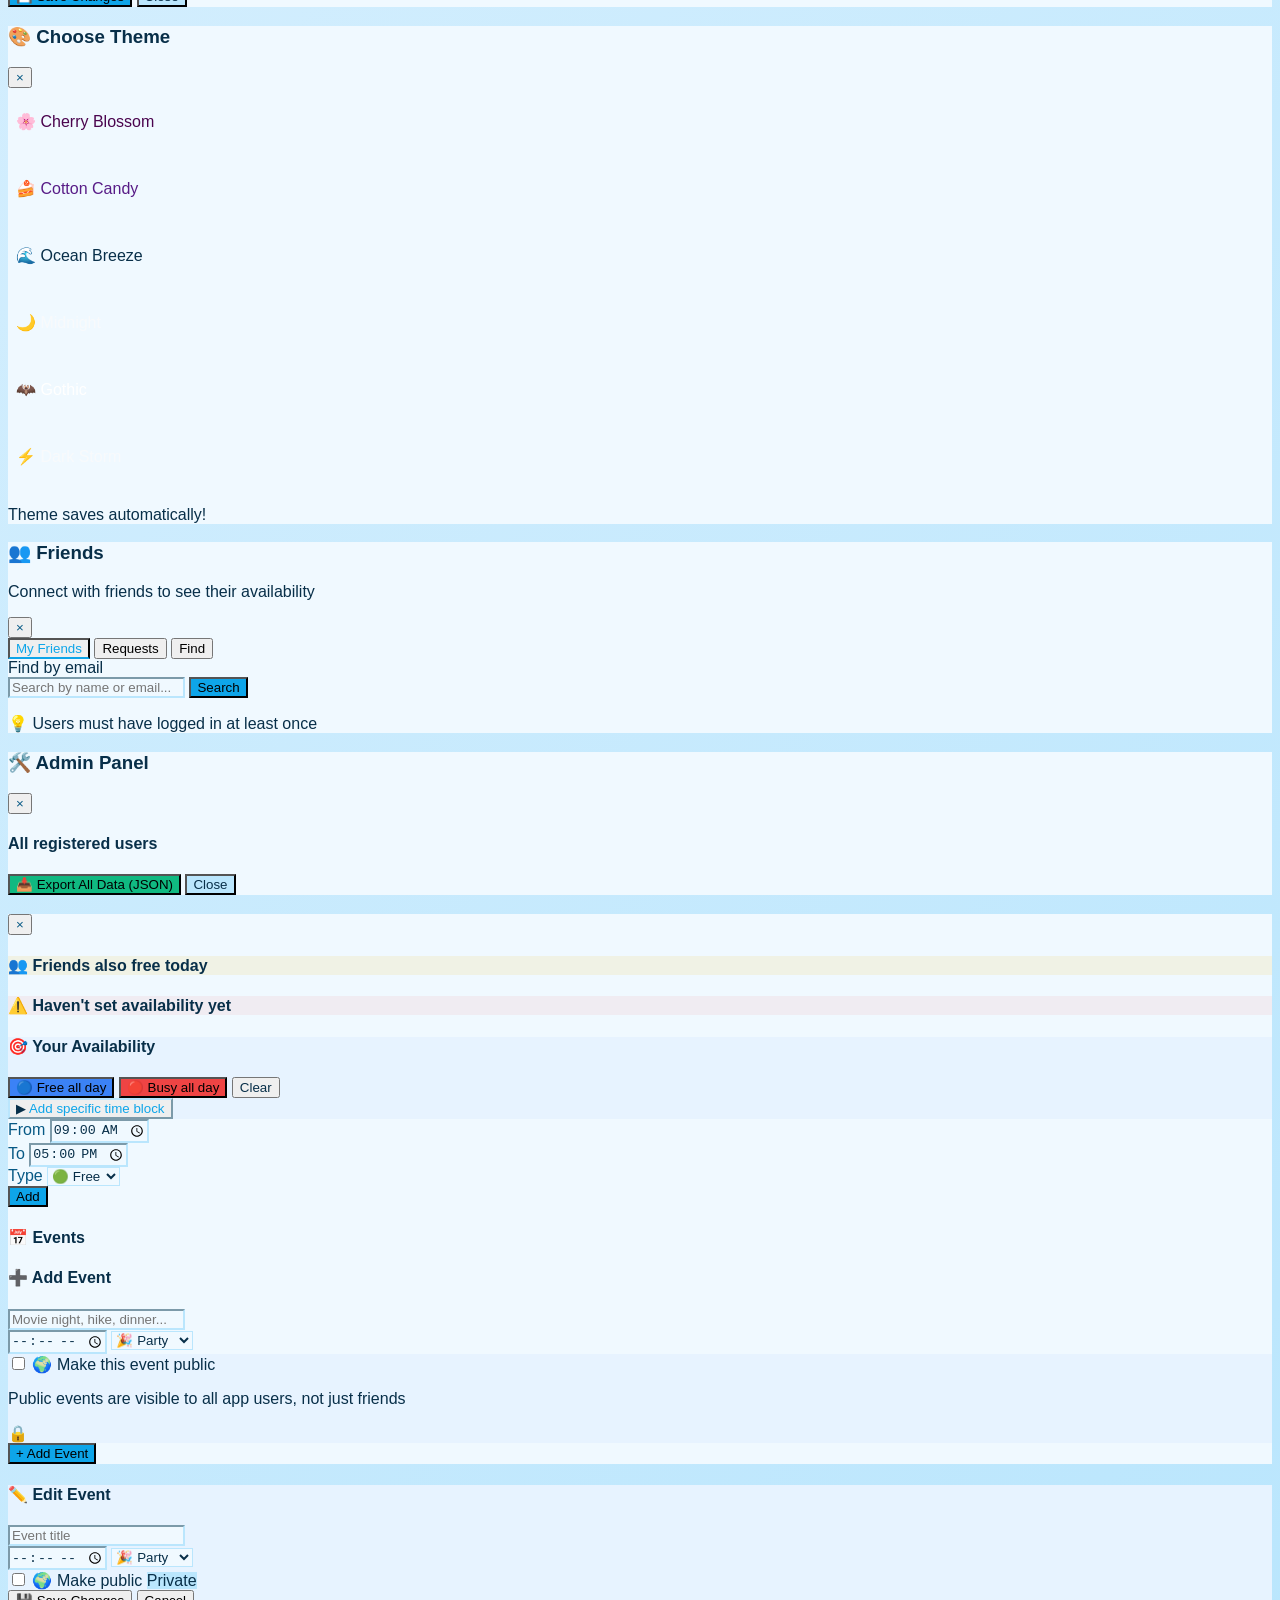
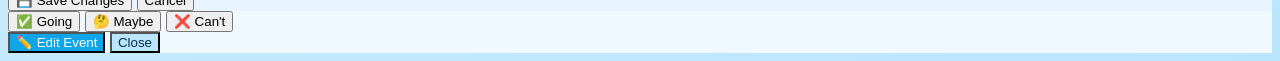
==== commit afff959b: "notifications" ====
--- a/Index.html
+++ b/Index.html
@@ -8,8 +8,17 @@
     <!-- External CSS files -->
     <link href="https://cdn.jsdelivr.net/npm/fullcalendar@5.11.3/main.min.css" rel="stylesheet">
     <link rel="stylesheet" href="index.css">
-    <!-- Firebase Messaging for Web Push -->
-<script src="https://www.gstatic.com/firebasejs/10.8.0/firebase-messaging.js"></script>
+    
+    <!-- OneSignal SDK -->
+   <script src="https://cdn.onesignal.com/sdks/web/v16/OneSignalSDK.page.js" defer></script>
+<script>
+  window.OneSignalDeferred = window.OneSignalDeferred || [];
+  OneSignalDeferred.push(async function(OneSignal) {
+    await OneSignal.init({
+      appId: "b16fe9f6-3356-4364-8622-9c337d474242",
+    });
+  });
+</script>
     
     <!-- Tailwind CSS -->
     <script src="https://cdn.tailwindcss.com"></script>
@@ -33,84 +42,84 @@
         <div class="rounded-2xl shadow-xl overflow-hidden" style="background:var(--card)">
 
             <!-- Header -->
-<div class="text-white p-3 sm:p-4" style="background:linear-gradient(135deg,var(--hg-s),var(--hg-e))">
-    <div class="flex justify-between items-center flex-wrap gap-2">
-        <div class="flex items-center gap-3">
-            <button id="profileBtn" class="focus:outline-none cursor-pointer transition hover:opacity-80">
-                <div id="avatarContainer" class="relative">
-                    <img id="myAvatar" src="" alt="Avatar" class="avatar hidden">
-                    <div id="avatarFallback" class="avatar avatar-fallback hidden items-center justify-center" style="background:var(--bp);color:white;font-weight:bold;font-size:18px">?</div>
-                </div>
-            </button>
-            <div class="text-left">
-                <h1 class="text-xl sm:text-2xl font-bold">🗓️ Squad Calendar</h1>
-                <p id="userDisplayName" class="text-sm sm:text-base opacity-90 font-medium truncate max-w-[180px] sm:max-w-none"></p>
-                <p id="adminStatusBadge" class="text-xs font-bold mt-1 hidden">🔧 ADMIN MODE</p>
-            </div>
-        </div>
-        <div class="flex gap-2 sm:gap-3 items-center flex-wrap">
-            <div id="adminToggleContainer" class="hidden items-center gap-2 bg-white/20 px-3 py-1.5 rounded-lg">
-                <span class="text-xs font-medium">👁️ Admin</span>
-                <label class="admin-toggle"><input type="checkbox" id="adminViewToggle"><span class="admin-toggle-slider"></span></label>
-            </div>
-            <div id="friendsBtnContainer" class="relative">
-                <button id="friendsBtn" class="bg-white/20 hover:bg-white/30 px-2 sm:px-3 py-1.5 rounded-lg text-xs sm:text-sm font-medium transition">👥 Friends</button>
-                <span id="requestBadge" class="hidden absolute -top-1 -right-1 bg-red-500 text-white text-xs rounded-full w-4 h-4 flex items-center justify-center">!</span>
-            </div>
-            <button id="adminBtn" class="bg-red-500/30 hover:bg-red-500/50 px-2 sm:px-3 py-1.5 rounded-lg text-xs sm:text-sm font-medium transition hidden">🛠️ Admin</button>
-            <button id="themeBtn" class="bg-white/20 hover:bg-white/30 px-2 sm:px-3 py-1.5 rounded-lg text-xs sm:text-sm font-medium transition">🎨 Theme</button>
-            <div id="notificationBell" class="notification-bell relative">
-                <span class="text-xl sm:text-2xl">🔔</span>
-                <span id="notificationBadge" class="notification-badge hidden">0</span>
-            </div>
-            <div id="notificationPanel" class="notification-panel">
-                <div class="notification-header">📢 Notifications</div>
-                <div id="notificationList"></div>
-                <button id="clearNotificationsBtn" class="w-full text-center text-xs py-2 hover:bg-black/5 transition border-t" style="color:var(--ts)">Clear all</button>
-            </div>
-            <button id="logoutBtn" class="bg-white/20 hover:bg-white/30 px-3 sm:px-4 py-1.5 sm:py-2 rounded-lg text-xs sm:text-sm font-medium transition">Sign out</button>
-        </div>
-    </div>
-    <div class="mt-2 sm:mt-3 pt-2 flex gap-3 sm:gap-5 text-xs text-white/90 flex-wrap border-t border-white/20">
-        <span class="flex items-center gap-1"><span class="w-3 h-3 rounded-full bg-green-400 inline-block"></span> Everyone free</span>
-        <span class="flex items-center gap-1"><span class="w-3 h-3 rounded-full bg-blue-400 inline-block"></span> You're free</span>
-        <span class="flex items-center gap-1"><span class="w-3 h-3 rounded-full bg-yellow-400 inline-block"></span> Friends also free</span>
-        <span class="flex items-center gap-1"><span class="w-3 h-3 rounded-full bg-red-400 inline-block"></span> You're busy</span>
-        <span class="opacity-60">👆 Click any day</span>
-    </div>
-</div>
-
-<!-- Push Notification Permission Banner (Appears at top, not a modal) -->
-<div id="pushBanner" class="hidden fixed top-20 right-4 z-50 max-w-sm rounded-lg shadow-lg p-4 animate-slide-in" style="background:var(--card); border-left: 4px solid var(--bp); box-shadow: 0 10px 25px -5px rgba(0,0,0,0.2);">
-    <div class="flex items-start gap-3">
-        <div class="text-2xl">🔔</div>
-        <div class="flex-1">
-            <h4 class="font-semibold text-sm mb-1" style="color:var(--tp)">Stay Updated!</h4>
-            <p class="text-xs mb-2" style="color:var(--ts)">Get notifications for friend requests, events, and RSVPs - even when you're not on the site.</p>
-            <div class="flex gap-2 mt-2">
-                <button id="enablePushFromBanner" class="text-white px-3 py-1 rounded text-xs font-medium transition" style="background:var(--bp)">✅ Enable</button>
-                <button id="dismissPushBanner" class="px-3 py-1 rounded text-xs font-medium transition border" style="border-color:var(--bc); color:var(--ts)">Not now</button>
-            </div>
-        </div>
-        <button id="closePushBanner" class="text-gray-400 hover:text-gray-600 text-lg">&times;</button>
-    </div>
-</div>
-
-<style>
-@keyframes slideIn {
-    from {
-        transform: translateX(100%);
-        opacity: 0;
-    }
-    to {
-        transform: translateX(0);
-        opacity: 1;
-    }
-}
-.animate-slide-in {
-    animation: slideIn 0.3s ease-out;
-}
-</style>
+            <div class="text-white p-3 sm:p-4" style="background:linear-gradient(135deg,var(--hg-s),var(--hg-e))">
+                <div class="flex justify-between items-center flex-wrap gap-2">
+                    <div class="flex items-center gap-3">
+                        <button id="profileBtn" class="focus:outline-none cursor-pointer transition hover:opacity-80">
+                            <div id="avatarContainer" class="relative">
+                                <img id="myAvatar" src="" alt="Avatar" class="avatar hidden">
+                                <div id="avatarFallback" class="avatar avatar-fallback hidden items-center justify-center" style="background:var(--bp);color:white;font-weight:bold;font-size:18px">?</div>
+                            </div>
+                        </button>
+                        <div class="text-left">
+                            <h1 class="text-xl sm:text-2xl font-bold">🗓️ Squad Calendar</h1>
+                            <p id="userDisplayName" class="text-sm sm:text-base opacity-90 font-medium truncate max-w-[180px] sm:max-w-none"></p>
+                            <p id="adminStatusBadge" class="text-xs font-bold mt-1 hidden">🔧 ADMIN MODE</p>
+                        </div>
+                    </div>
+                    <div class="flex gap-2 sm:gap-3 items-center flex-wrap">
+                        <div id="adminToggleContainer" class="hidden items-center gap-2 bg-white/20 px-3 py-1.5 rounded-lg">
+                            <span class="text-xs font-medium">👁️ Admin</span>
+                            <label class="admin-toggle"><input type="checkbox" id="adminViewToggle"><span class="admin-toggle-slider"></span></label>
+                        </div>
+                        <div id="friendsBtnContainer" class="relative">
+                            <button id="friendsBtn" class="bg-white/20 hover:bg-white/30 px-2 sm:px-3 py-1.5 rounded-lg text-xs sm:text-sm font-medium transition">👥 Friends</button>
+                            <span id="requestBadge" class="hidden absolute -top-1 -right-1 bg-red-500 text-white text-xs rounded-full w-4 h-4 flex items-center justify-center">!</span>
+                        </div>
+                        <button id="adminBtn" class="bg-red-500/30 hover:bg-red-500/50 px-2 sm:px-3 py-1.5 rounded-lg text-xs sm:text-sm font-medium transition hidden">🛠️ Admin</button>
+                        <button id="themeBtn" class="bg-white/20 hover:bg-white/30 px-2 sm:px-3 py-1.5 rounded-lg text-xs sm:text-sm font-medium transition">🎨 Theme</button>
+                        <div id="notificationBell" class="notification-bell relative">
+                            <span class="text-xl sm:text-2xl">🔔</span>
+                            <span id="notificationBadge" class="notification-badge hidden">0</span>
+                        </div>
+                        <div id="notificationPanel" class="notification-panel">
+                            <div class="notification-header">📢 Notifications</div>
+                            <div id="notificationList"></div>
+                            <button id="clearNotificationsBtn" class="w-full text-center text-xs py-2 hover:bg-black/5 transition border-t" style="color:var(--ts)">Clear all</button>
+                        </div>
+                        <button id="logoutBtn" class="bg-white/20 hover:bg-white/30 px-3 sm:px-4 py-1.5 sm:py-2 rounded-lg text-xs sm:text-sm font-medium transition">Sign out</button>
+                    </div>
+                </div>
+                <div class="mt-2 sm:mt-3 pt-2 flex gap-3 sm:gap-5 text-xs text-white/90 flex-wrap border-t border-white/20">
+                    <span class="flex items-center gap-1"><span class="w-3 h-3 rounded-full bg-green-400 inline-block"></span> Everyone free</span>
+                    <span class="flex items-center gap-1"><span class="w-3 h-3 rounded-full bg-blue-400 inline-block"></span> You're free</span>
+                    <span class="flex items-center gap-1"><span class="w-3 h-3 rounded-full bg-yellow-400 inline-block"></span> Friends also free</span>
+                    <span class="flex items-center gap-1"><span class="w-3 h-3 rounded-full bg-red-400 inline-block"></span> You're busy</span>
+                    <span class="opacity-60">👆 Click any day</span>
+                </div>
+            </div>
+
+            <!-- Push Notification Banner -->
+            <div id="pushBanner" class="hidden fixed top-20 right-4 z-50 max-w-sm rounded-lg shadow-lg p-4 animate-slide-in" style="background:var(--card); border-left: 4px solid var(--bp); box-shadow: 0 10px 25px -5px rgba(0,0,0,0.2);">
+                <div class="flex items-start gap-3">
+                    <div class="text-2xl">🔔</div>
+                    <div class="flex-1">
+                        <h4 class="font-semibold text-sm mb-1" style="color:var(--tp)">Stay Updated!</h4>
+                        <p class="text-xs mb-2" style="color:var(--ts)">Get notifications for friend requests, events, and RSVPs - even when you're not on the site.</p>
+                        <div class="flex gap-2 mt-2">
+                            <button id="enablePushFromBanner" class="text-white px-3 py-1 rounded text-xs font-medium transition" style="background:var(--bp)">✅ Enable</button>
+                            <button id="dismissPushBanner" class="px-3 py-1 rounded text-xs font-medium transition border" style="border-color:var(--bc); color:var(--ts)">Not now</button>
+                        </div>
+                    </div>
+                    <button id="closePushBanner" class="text-gray-400 hover:text-gray-600 text-lg">&times;</button>
+                </div>
+            </div>
+
+            <style>
+            @keyframes slideIn {
+                from {
+                    transform: translateX(100%);
+                    opacity: 0;
+                }
+                to {
+                    transform: translateX(0);
+                    opacity: 1;
+                }
+            }
+            .animate-slide-in {
+                animation: slideIn 0.3s ease-out;
+            }
+            </style>
 
             <!-- Calendar -->
             <div id="calendar" class="p-2 sm:p-4" style="min-height:500px"></div>
@@ -127,45 +136,67 @@
     </div>
 
     <!-- Profile Modal -->
-<div id="profileModal" class="hidden fixed inset-0 bg-black/50 flex items-center justify-center z-50 p-4">
-    <div class="rounded-xl max-w-md w-full p-5 sm:p-6" style="background:var(--card)">
-        <div class="flex justify-between items-center mb-4">
-            <h3 class="text-lg sm:text-xl font-bold" style="color:var(--tp)">👤 My Profile</h3>
-            <button id="closeProfileModal" class="text-gray-400 hover:text-gray-600 text-2xl">&times;</button>
-        </div>
-        
-        <!-- Profile Picture -->
-        <div class="flex justify-center mb-4">
-            <div id="profileAvatarContainer" class="relative cursor-pointer group">
-                <img id="profileAvatar" src="" alt="Profile" class="w-24 h-24 rounded-full object-cover border-4" style="border-color:var(--bp)">
-                <div id="avatarEditOverlay" class="absolute inset-0 bg-black bg-opacity-50 rounded-full flex items-center justify-center opacity-0 group-hover:opacity-100 transition-opacity cursor-pointer">
-                    <span class="text-white text-xs font-semibold">Change Photo</span>
-                </div>
-                <input type="file" id="profilePhotoUpload" accept="image/*" class="hidden">
-            </div>
-        </div>
-        
-        <!-- Display Name (Editable) -->
-        <div class="mb-4">
-            <label class="block text-sm font-medium mb-1" style="color:var(--tp)">Display Name</label>
-            <input type="text" id="profileDisplayName" class="w-full px-3 py-2 border rounded-lg text-sm" style="background:var(--card);border-color:var(--bc);color:var(--tp)">
-            <p class="text-xs mt-1" style="color:var(--ts)">This name will be visible to everyone on public events</p>
-        </div>
-        
-        <!-- Email (Read-only) -->
-        <div class="mb-4">
-            <label class="block text-sm font-medium mb-1" style="color:var(--tp)">Email</label>
-            <input type="email" id="profileEmail" readonly class="w-full px-3 py-2 border rounded-lg text-sm bg-gray-100" style="background:rgba(0,0,0,0.05);border-color:var(--bc);color:var(--ts)">
-            <p class="text-xs mt-1" style="color:var(--ts)">Your email is private and only visible to you and your friends</p>
-        </div>
-        
-        <!-- Save Button -->
-        <button id="saveProfileBtn" class="w-full text-white py-2 rounded-lg font-semibold text-sm transition hover:opacity-90 mb-2" style="background:var(--bp)">💾 Save Changes</button>
-        
-        <!-- Close Button -->
-        <button id="closeProfileModalBtn" class="w-full py-2 rounded-lg font-semibold text-sm transition" style="background:var(--bc);color:var(--tp)">Close</button>
-    </div>
-</div>
+    <div id="profileModal" class="hidden fixed inset-0 bg-black/50 flex items-center justify-center z-50 p-4">
+        <div class="rounded-xl max-w-md w-full p-5 sm:p-6" style="background:var(--card)">
+            <div class="flex justify-between items-center mb-4">
+                <h3 class="text-lg sm:text-xl font-bold" style="color:var(--tp)">👤 My Profile</h3>
+                <button id="closeProfileModal" class="text-gray-400 hover:text-gray-600 text-2xl">&times;</button>
+            </div>
+            
+            <!-- Profile Picture -->
+            <div class="flex justify-center mb-4">
+                <div id="profileAvatarContainer" class="relative cursor-pointer group">
+                    <img id="profileAvatar" src="" alt="Profile" class="w-24 h-24 rounded-full object-cover border-4" style="border-color:var(--bp)">
+                    <div id="avatarEditOverlay" class="absolute inset-0 bg-black bg-opacity-50 rounded-full flex items-center justify-center opacity-0 group-hover:opacity-100 transition-opacity cursor-pointer">
+                        <span class="text-white text-xs font-semibold">Change Photo</span>
+                    </div>
+                    <input type="file" id="profilePhotoUpload" accept="image/*" class="hidden">
+                </div>
+            </div>
+            
+            <!-- Display Name (Editable) -->
+            <div class="mb-4">
+                <label class="block text-sm font-medium mb-1" style="color:var(--tp)">Display Name</label>
+                <input type="text" id="profileDisplayName" class="w-full px-3 py-2 border rounded-lg text-sm" style="background:var(--card);border-color:var(--bc);color:var(--tp)">
+                <p class="text-xs mt-1" style="color:var(--ts)">This name will be visible to everyone on public events</p>
+            </div>
+            
+            <!-- Email (Read-only) -->
+            <div class="mb-4">
+                <label class="block text-sm font-medium mb-1" style="color:var(--tp)">Email</label>
+                <input type="email" id="profileEmail" readonly class="w-full px-3 py-2 border rounded-lg text-sm bg-gray-100" style="background:rgba(0,0,0,0.05);border-color:var(--bc);color:var(--ts)">
+                <p class="text-xs mt-1" style="color:var(--ts)">Your email is private and only visible to you and your friends</p>
+            </div>
+            
+            <!-- Push Notifications Status -->
+            <div id="pushStatusContainer" class="hidden mb-4 p-3 rounded-lg border" style="background:rgba(34,197,94,0.1);border-color:#22c55e">
+                <div class="flex items-center justify-between">
+                    <div>
+                        <span class="text-sm font-medium" style="color:var(--tp)">✅ Notifications Enabled</span>
+                        <p class="text-xs mt-1" style="color:var(--ts)">You'll receive browser notifications</p>
+                    </div>
+                    <button id="disablePushBtn" class="text-red-500 hover:text-red-600 text-xs font-medium">Disable</button>
+                </div>
+            </div>
+            
+            <!-- Enable Push Button (shown when disabled) -->
+            <div id="pushEnableContainer" class="mb-4 p-3 rounded-lg border" style="background:rgba(59,130,246,0.05);border-color:var(--bc)">
+                <div class="flex items-center justify-between">
+                    <div>
+                        <span class="text-sm font-medium" style="color:var(--tp)">🔔 Browser Notifications</span>
+                        <p class="text-xs mt-1" style="color:var(--ts)">Get notifications even when you're not on the site</p>
+                    </div>
+                    <button id="enablePushBtn" class="bg-blue-500 hover:bg-blue-600 text-white px-3 py-1 rounded text-xs transition">Enable</button>
+                </div>
+            </div>
+            
+            <!-- Save Button -->
+            <button id="saveProfileBtn" class="w-full text-white py-2 rounded-lg font-semibold text-sm transition hover:opacity-90 mb-2" style="background:var(--bp)">💾 Save Changes</button>
+            
+            <!-- Close Button -->
+            <button id="closeProfileModalBtn" class="w-full py-2 rounded-lg font-semibold text-sm transition" style="background:var(--bc);color:var(--tp)">Close</button>
+        </div>
+    </div>
 
     <!-- Theme Modal -->
     <div id="themeModal" class="hidden fixed inset-0 bg-black/50 flex items-center justify-center z-50 p-4">
@@ -374,19 +405,9 @@
         </div>
     </div>
 
-    <!-- Push Notifications Status (shows after enabled) -->
-<div id="pushStatusContainer" class="hidden mb-4 p-3 rounded-lg border" style="background:rgba(34,197,94,0.1);border-color:#22c55e">
-    <div class="flex items-center justify-between">
-        <div>
-            <span class="text-sm font-medium" style="color:var(--tp)">✅ Notifications Enabled</span>
-            <p class="text-xs mt-1" style="color:var(--ts)">You'll receive browser notifications</p>
-        </div>
-        <button id="disablePushBtn" class="text-red-500 hover:text-red-600 text-xs font-medium">Disable</button>
-    </div>
 </div>
-</div>
 
 <!-- JavaScript -->
-<script type="module" src="Calendar.js"></script>
+<script type="module" src="calendar.js"></script>
 </body>
 </html>
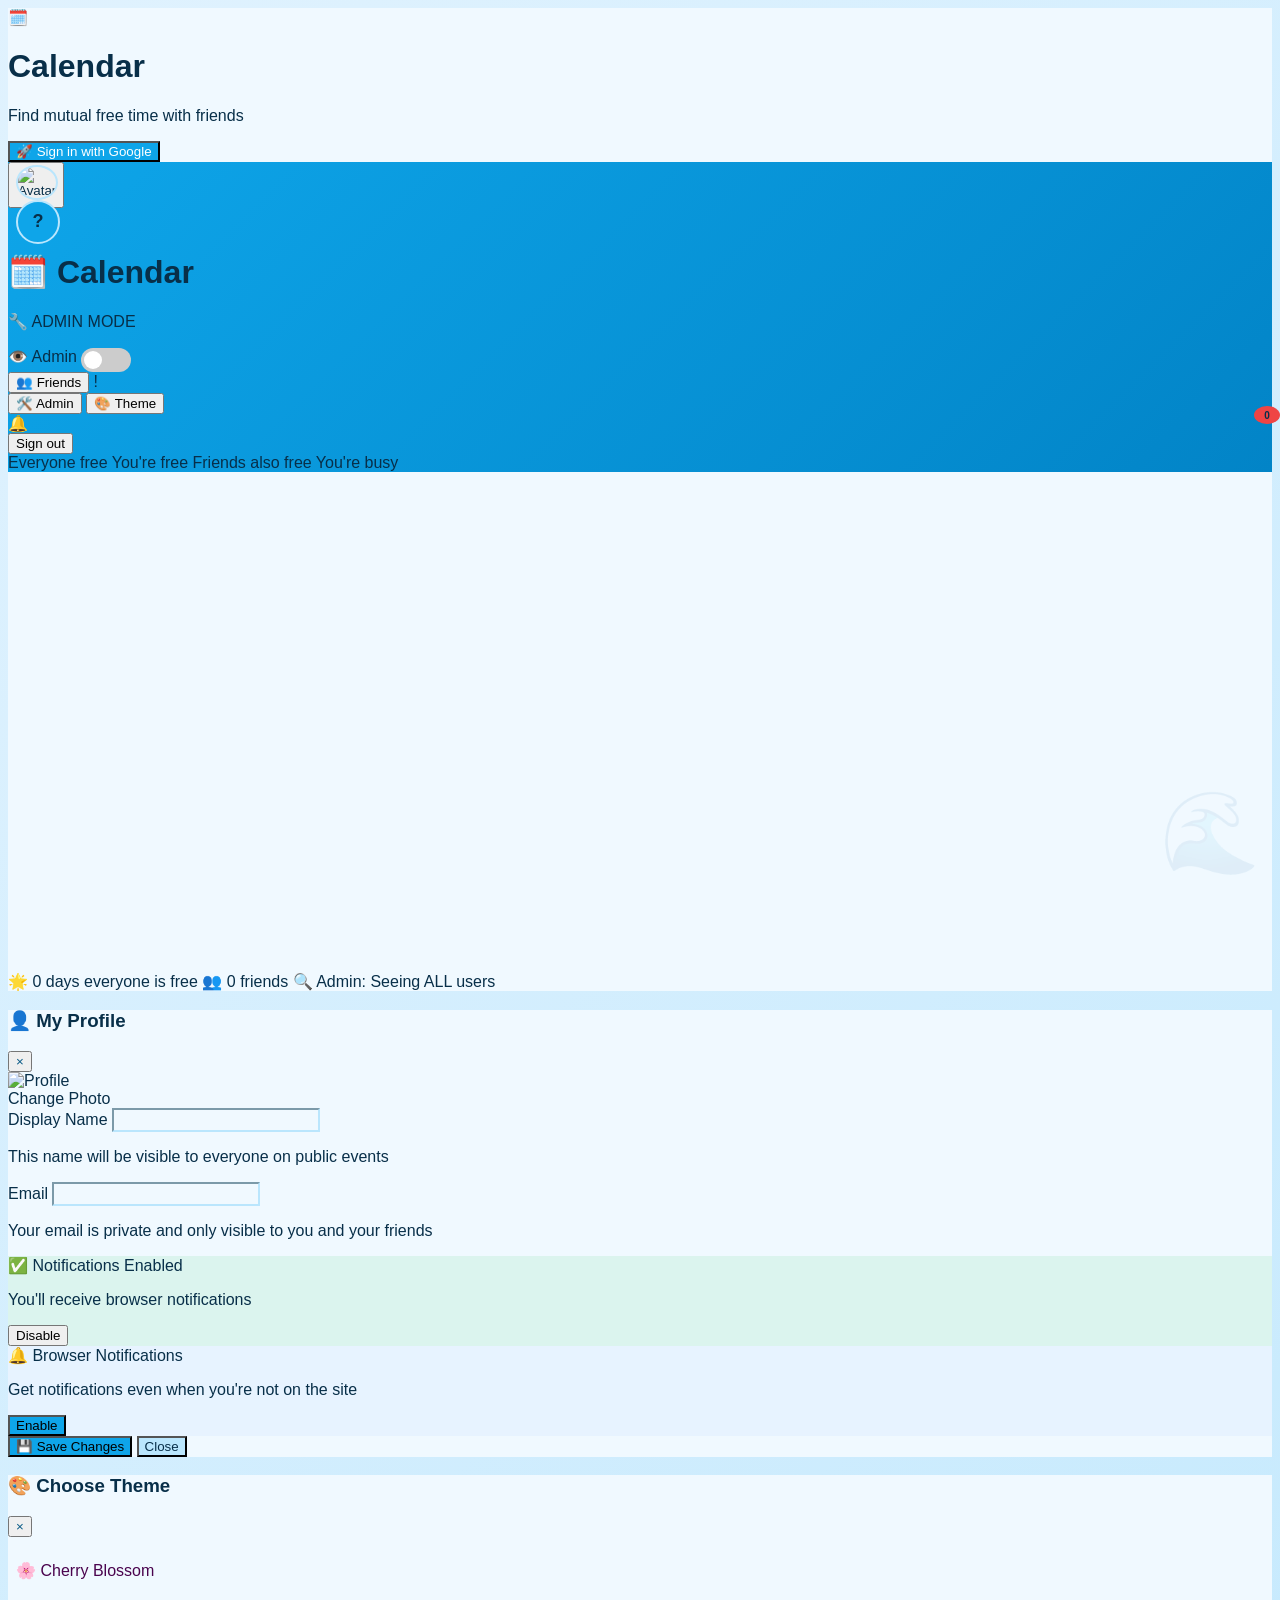
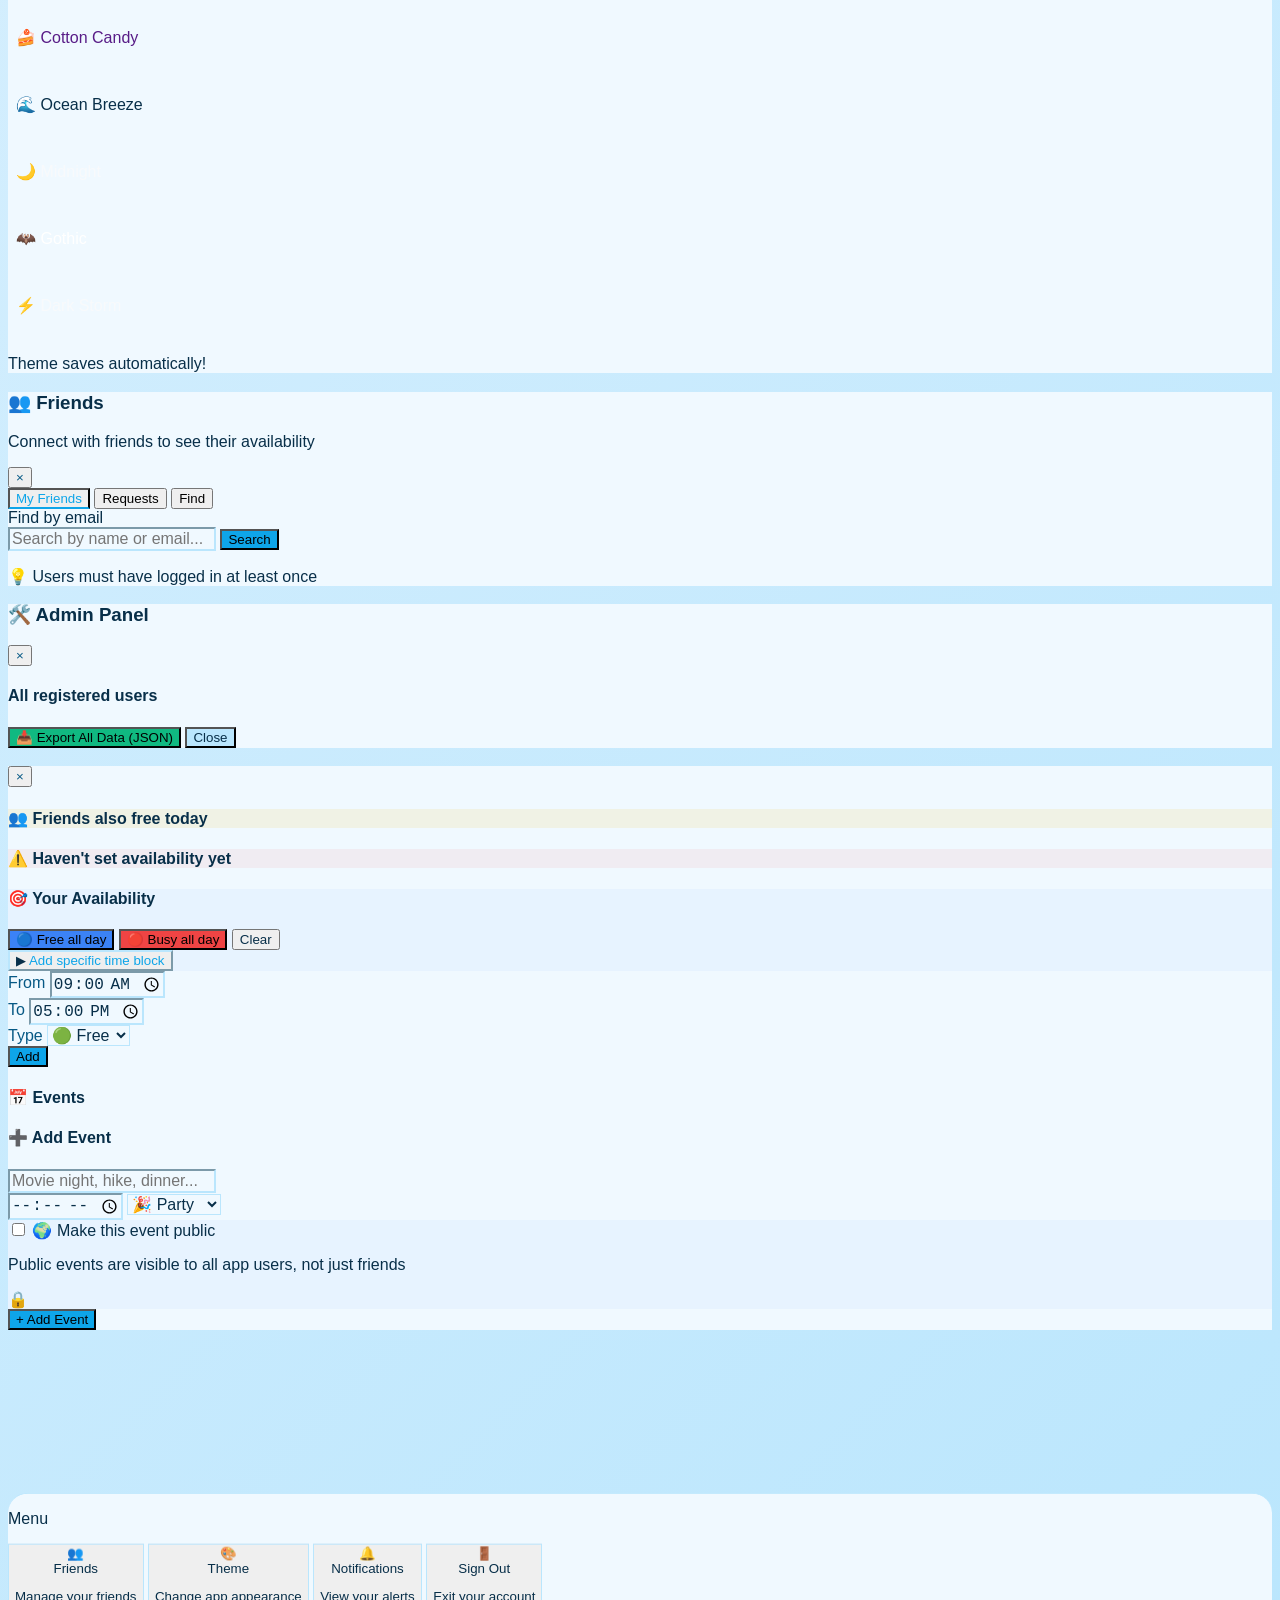
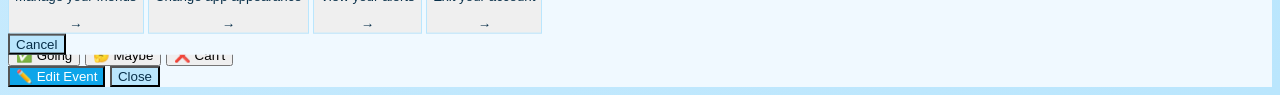
==== commit 4f8ba948: "notifications" ====
--- a/Index.html
+++ b/Index.html
@@ -3,22 +3,56 @@
 <head>
     <meta charset="UTF-8">
     <meta name="viewport" content="width=device-width, initial-scale=1.0, viewport-fit=cover, user-scalable=yes">
-    <title>Squad Calendar</title>
+    <title>Calendar</title>
     
     <!-- External CSS files -->
     <link href="https://cdn.jsdelivr.net/npm/fullcalendar@5.11.3/main.min.css" rel="stylesheet">
     <link rel="stylesheet" href="index.css">
     
     <!-- OneSignal SDK -->
-   <script src="https://cdn.onesignal.com/sdks/web/v16/OneSignalSDK.page.js" defer></script>
-<script>
-  window.OneSignalDeferred = window.OneSignalDeferred || [];
-  OneSignalDeferred.push(async function(OneSignal) {
-    await OneSignal.init({
-      appId: "b16fe9f6-3356-4364-8622-9c337d474242",
-    });
-  });
-</script>
+    <script src="https://cdn.onesignal.com/sdks/web/v16/OneSignalSDK.page.js" defer></script>
+    <script>
+        window.OneSignalDeferred = window.OneSignalDeferred || [];
+        OneSignalDeferred.push(async function(OneSignal) {
+            await OneSignal.init({
+                appId: "b16fe9f6-3356-4364-8622-9c337d474242",
+            });
+        });
+    </script>
+    
+    <!-- Mobile Menu Functions - Defined immediately -->
+    <script>
+        window.openMobileMenu = function() {
+            console.log("openMobileMenu called");
+            const sheet = document.getElementById('mobileBottomSheet');
+            const overlay = document.getElementById('bottomSheetOverlay');
+            
+            if (sheet) {
+                sheet.classList.remove('hidden');
+                setTimeout(() => sheet.classList.add('show'), 10);
+            }
+            if (overlay) {
+                overlay.classList.remove('hidden');
+                setTimeout(() => overlay.classList.add('show'), 10);
+            }
+            document.body.style.overflow = 'hidden';
+        };
+        
+        window.closeMobileMenu = function() {
+            const sheet = document.getElementById('mobileBottomSheet');
+            const overlay = document.getElementById('bottomSheetOverlay');
+            
+            if (sheet) {
+                sheet.classList.remove('show');
+                setTimeout(() => sheet.classList.add('hidden'), 300);
+            }
+            if (overlay) {
+                overlay.classList.remove('show');
+                setTimeout(() => overlay.classList.add('hidden'), 300);
+            }
+            document.body.style.overflow = '';
+        };
+    </script>
     
     <!-- Tailwind CSS -->
     <script src="https://cdn.tailwindcss.com"></script>
@@ -32,7 +66,7 @@
     <!-- Login Screen -->
     <div id="loginScreen" class="rounded-2xl shadow-xl p-8 text-center" style="background:var(--card)">
         <div class="mb-6"><span class="text-6xl">🗓️</span></div>
-        <h1 class="text-3xl font-bold mb-2" style="color:var(--tp)">Squad Calendar</h1>
+        <h1 class="text-3xl font-bold mb-2" style="color:var(--tp)">Calendar</h1>
         <p class="text-sm mb-8" style="color:var(--ts)">Find mutual free time with friends</p>
         <button id="googleLoginBtn" class="font-semibold py-3 px-8 rounded-xl transition shadow-md w-full sm:w-auto" style="background:var(--bp);color:white">🚀 Sign in with Google</button>
     </div>
@@ -52,12 +86,13 @@
                             </div>
                         </button>
                         <div class="text-left">
-                            <h1 class="text-xl sm:text-2xl font-bold">🗓️ Squad Calendar</h1>
-                            <p id="userDisplayName" class="text-sm sm:text-base opacity-90 font-medium truncate max-w-[180px] sm:max-w-none"></p>
+                            <h1 class="text-xl sm:text-2xl font-bold">🗓️ Calendar</h1>
+                            <p id="userDisplayName" class="text-sm sm:text-base opacity-90 font-medium truncate max-w-[150px] sm:max-w-none"></p>
                             <p id="adminStatusBadge" class="text-xs font-bold mt-1 hidden">🔧 ADMIN MODE</p>
                         </div>
                     </div>
-                    <div class="flex gap-2 sm:gap-3 items-center flex-wrap">
+                    <!-- Desktop buttons (visible on tablet/desktop) -->
+                    <div class="hidden md:flex gap-2 sm:gap-3 items-center flex-wrap">
                         <div id="adminToggleContainer" class="hidden items-center gap-2 bg-white/20 px-3 py-1.5 rounded-lg">
                             <span class="text-xs font-medium">👁️ Admin</span>
                             <label class="admin-toggle"><input type="checkbox" id="adminViewToggle"><span class="admin-toggle-slider"></span></label>
@@ -85,41 +120,8 @@
                     <span class="flex items-center gap-1"><span class="w-3 h-3 rounded-full bg-blue-400 inline-block"></span> You're free</span>
                     <span class="flex items-center gap-1"><span class="w-3 h-3 rounded-full bg-yellow-400 inline-block"></span> Friends also free</span>
                     <span class="flex items-center gap-1"><span class="w-3 h-3 rounded-full bg-red-400 inline-block"></span> You're busy</span>
-                    <span class="opacity-60">👆 Click any day</span>
-                </div>
-            </div>
-
-            <!-- Push Notification Banner -->
-            <div id="pushBanner" class="hidden fixed top-20 right-4 z-50 max-w-sm rounded-lg shadow-lg p-4 animate-slide-in" style="background:var(--card); border-left: 4px solid var(--bp); box-shadow: 0 10px 25px -5px rgba(0,0,0,0.2);">
-                <div class="flex items-start gap-3">
-                    <div class="text-2xl">🔔</div>
-                    <div class="flex-1">
-                        <h4 class="font-semibold text-sm mb-1" style="color:var(--tp)">Stay Updated!</h4>
-                        <p class="text-xs mb-2" style="color:var(--ts)">Get notifications for friend requests, events, and RSVPs - even when you're not on the site.</p>
-                        <div class="flex gap-2 mt-2">
-                            <button id="enablePushFromBanner" class="text-white px-3 py-1 rounded text-xs font-medium transition" style="background:var(--bp)">✅ Enable</button>
-                            <button id="dismissPushBanner" class="px-3 py-1 rounded text-xs font-medium transition border" style="border-color:var(--bc); color:var(--ts)">Not now</button>
-                        </div>
-                    </div>
-                    <button id="closePushBanner" class="text-gray-400 hover:text-gray-600 text-lg">&times;</button>
-                </div>
-            </div>
-
-            <style>
-            @keyframes slideIn {
-                from {
-                    transform: translateX(100%);
-                    opacity: 0;
-                }
-                to {
-                    transform: translateX(0);
-                    opacity: 1;
-                }
-            }
-            .animate-slide-in {
-                animation: slideIn 0.3s ease-out;
-            }
-            </style>
+                </div>
+            </div>
 
             <!-- Calendar -->
             <div id="calendar" class="p-2 sm:p-4" style="min-height:500px"></div>
@@ -362,6 +364,77 @@
         </div>
     </div>
 
+    <!-- Mobile Menu Button (only visible on mobile) -->
+    <button id="mobileMenuBtn" onclick="window.openMobileMenu()" class="md:hidden fixed top-4 right-4 w-10 h-10 rounded-full shadow-lg flex items-center justify-center z-50 transition-all duration-200" style="background: linear-gradient(135deg, var(--hg-s), var(--hg-e)); box-shadow: 0 2px 8px rgba(0,0,0,0.2); border: none; cursor: pointer;">
+        <svg class="w-5 h-5 text-white" fill="none" stroke="currentColor" viewBox="0 0 24 24" xmlns="http://www.w3.org/2000/svg">
+            <path stroke-linecap="round" stroke-linejoin="round" stroke-width="2" d="M4 6h16M4 12h16M4 18h16"></path>
+        </svg>
+    </button>
+
+    <!-- Mobile Bottom Sheet Menu -->
+    <div id="mobileBottomSheet" class="hidden fixed inset-x-0 bottom-0 z-50 transform transition-transform duration-300 translate-y-full" style="background: var(--card); border-radius: 20px 20px 0 0; border-top: 1px solid var(--bc);">
+        <div class="p-4">
+            <!-- Drag handle -->
+            <div class="flex justify-center mb-4">
+                <div class="w-12 h-1 rounded-full" style="background: var(--bc);"></div>
+            </div>
+            
+            <div class="space-y-3">
+                <div class="text-center mb-2">
+                    <p class="text-xs" style="color: var(--ts)">Menu</p>
+                </div>
+                
+                <!-- Friends Button -->
+                <button id="mobileFriendsBtn" class="w-full flex items-center gap-3 px-4 py-3 rounded-xl transition-all duration-200 hover:bg-white/5" style="border: 1px solid var(--bc);">
+                    <span class="text-2xl">👥</span>
+                    <div class="flex-1 text-left">
+                        <span class="text-sm font-medium" style="color: var(--tp)">Friends</span>
+                        <p class="text-xs" style="color: var(--ts)">Manage your friends</p>
+                    </div>
+                    <span class="text-lg" style="color: var(--ts);">→</span>
+                </button>
+                
+                <!-- Theme Button -->
+                <button id="mobileThemeBtn" class="w-full flex items-center gap-3 px-4 py-3 rounded-xl transition-all duration-200 hover:bg-white/5" style="border: 1px solid var(--bc);">
+                    <span class="text-2xl">🎨</span>
+                    <div class="flex-1 text-left">
+                        <span class="text-sm font-medium" style="color: var(--tp)">Theme</span>
+                        <p class="text-xs" style="color: var(--ts)">Change app appearance</p>
+                    </div>
+                    <span class="text-lg" style="color: var(--ts);">→</span>
+                </button>
+                
+                <!-- Notifications Button -->
+                <button id="mobileNotificationsBtn" class="w-full flex items-center gap-3 px-4 py-3 rounded-xl transition-all duration-200 hover:bg-white/5" style="border: 1px solid var(--bc);">
+                    <span class="text-2xl">🔔</span>
+                    <div class="flex-1 text-left">
+                        <span class="text-sm font-medium" style="color: var(--tp)">Notifications</span>
+                        <p class="text-xs" style="color: var(--ts)">View your alerts</p>
+                    </div>
+                    <span class="text-lg" style="color: var(--ts);">→</span>
+                </button>
+                
+                <!-- Sign Out Button -->
+                <button id="mobileLogoutBtn" class="w-full flex items-center gap-3 px-4 py-3 rounded-xl transition-all duration-200 hover:bg-red-500/10" style="border: 1px solid var(--bc);">
+                    <span class="text-2xl">🚪</span>
+                    <div class="flex-1 text-left">
+                        <span class="text-sm font-medium" style="color: var(--tp)">Sign Out</span>
+                        <p class="text-xs" style="color: var(--ts)">Exit your account</p>
+                    </div>
+                    <span class="text-lg" style="color: var(--ts);">→</span>
+                </button>
+            </div>
+            
+            <!-- Cancel button -->
+            <button id="closeBottomSheet" class="w-full mt-4 py-3 rounded-xl font-medium transition-all duration-200" style="background: var(--bc); color: var(--tp);">
+                Cancel
+            </button>
+        </div>
+    </div>
+
+    <!-- Overlay for bottom sheet -->
+    <div id="bottomSheetOverlay" class="hidden fixed inset-0 bg-black/50 z-40 transition-opacity duration-300 opacity-0"></div>
+
     <!-- Event RSVP Modal -->
     <div id="eventModal" class="hidden fixed inset-0 bg-black/50 flex items-center justify-center z-50 p-4">
         <div class="rounded-xl max-w-md w-full p-5 sm:p-6" style="background:var(--card)">
--- a/index.css
+++ b/index.css
@@ -432,42 +432,7 @@
     transform: translateX(26px);
 }
 
-/* Responsive */
-@media (max-width: 640px) {
-    #dayModal, #eventModal, #friendsModal, #adminModal, #themeModal, #profileModal {
-        align-items: flex-end !important;
-    }
-    
-    #dayModal > div, #eventModal > div, #friendsModal > div, #adminModal > div, #themeModal > div, #profileModal > div {
-        border-radius: 20px 20px 0 0 !important;
-        max-height: 85vh !important;
-    }
-}
-
-@media (max-width: 768px) {
-    .fc .fc-toolbar {
-        flex-direction: column;
-        gap: 10px;
-    }
-    
-    .fc .fc-toolbar-title {
-        font-size: 1.2em !important;
-    }
-    
-    .fc .fc-button {
-        padding: 0.4em 0.8em !important;
-        font-size: 0.8em !important;
-    }
-    
-    button {
-        min-height: 44px;
-    }
-    
-    input, select {
-        font-size: 16px !important;
-    }
-}
-
+/* Avatar Container */
 #avatarContainer {
     width: 40px;
     height: 40px;
@@ -499,52 +464,194 @@
     display: none;
 }
 
-/* Free time overlay (blue) */
-.fc-daygrid-day.free-overlay::before {
-    background: linear-gradient(to bottom, #1d4ed8, #1d4ed8);
-    opacity: 0.7;
-}
-
-/* Busy time overlay (red) */
-.fc-daygrid-day.busy-overlay::before {
-    background: linear-gradient(to bottom, #dc2626, #dc2626);
-    opacity: 0.7;
-}
-
-/* Split day styling */
-.fc-daygrid-day[style*="linear-gradient"] .fc-daygrid-day-number {
-    background: rgba(0, 0, 0, 0.3) !important;
-    color: white !important;
-    border-radius: 50% !important;
-    z-index: 2;
-    position: relative;
-}
-
-/* Ensure text is readable on split backgrounds */
-.fc-daygrid-day[style*="linear-gradient"] {
-    position: relative;
-}
-
-.fc-daygrid-day[style*="linear-gradient"] .fc-daygrid-day-number {
-    text-shadow: 1px 1px 0 rgba(0,0,0,0.3);
-}
-
-/* Ensure text is readable on gradient backgrounds */
-.fc-daygrid-day[style*="linear-gradient"] {
-    position: relative;
-}
-
-.fc-daygrid-day[style*="linear-gradient"] .fc-daygrid-day-number {
-    background: rgba(0, 0, 0, 0.4) !important;
-    color: white !important;
-    border-radius: 50% !important;
-    z-index: 2;
-    position: relative;
-    text-shadow: 1px 1px 0 rgba(0,0,0,0.3);
-}
-
-/* Ensure mutual free highlight works with gradients */
-.fc-daygrid-day.mutual-free-highlight {
-    background: linear-gradient(135deg, var(--mc), #ca8a04) !important;
-    border: 2px solid var(--mc) !important;
+/* Mobile Bottom Sheet */
+#mobileBottomSheet {
+    transition: transform 0.3s cubic-bezier(0.32, 0.72, 0, 1);
+    transform: translateY(100%);
+}
+
+#mobileBottomSheet.show {
+    transform: translateY(0);
+}
+
+#bottomSheetOverlay {
+    transition: opacity 0.3s ease;
+    opacity: 0;
+    pointer-events: none;
+}
+
+#bottomSheetOverlay.show {
+    opacity: 1;
+    pointer-events: auto;
+}
+
+/* Mobile Menu Button */
+#mobileMenuBtn {
+    display: none;
+    cursor: pointer;
+    transition: transform 0.2s ease;
+    z-index: 10000;
+}
+
+#mobileMenuBtn:hover {
+    transform: scale(1.05);
+}
+
+/* Show on mobile, hide desktop buttons */
+@media (max-width: 768px) {
+    #mobileMenuBtn {
+        display: flex;
+        align-items: center;
+        justify-content: center;
+        position: fixed;
+        top: 16px;
+        right: 16px;
+        width: 40px;
+        height: 40px;
+        border-radius: 50%;
+    }
+    
+    /* Hide desktop buttons on mobile */
+    .hidden\\.md\\:flex {
+        display: none !important;
+    }
+}
+
+/* Responsive Styles */
+@media (max-width: 768px) {
+    .fc .fc-toolbar {
+        display: grid !important;
+        grid-template-columns: auto 1fr auto !important;
+        align-items: center !important;
+        gap: 8px !important;
+        padding: 8px 4px !important;
+    }
+
+    .fc .fc-toolbar-title {
+        font-size: 1rem !important;
+        text-align: center !important;
+        white-space: nowrap !important;
+    }
+
+    .fc .fc-prev-button,
+    .fc .fc-next-button {
+        padding: 6px 10px !important;
+        min-height: 36px !important;
+        min-width: 36px !important;
+    }
+
+    .fc .fc-button {
+        padding: 5px 10px !important;
+        font-size: 11px !important;
+        min-height: 32px !important;
+    }
+
+    .fc .fc-button-group {
+        display: flex !important;
+        gap: 4px !important;
+    }
+
+    .fc .fc-button-group .fc-button {
+        border-radius: 8px !important;
+    }
+
+    button { min-height: 44px; }
+    input, select { font-size: 16px !important; }
+    
+    .fc-daygrid-day-frame { min-height: 56px !important; }
+    .fc-daygrid-day-number { font-size: 13px !important; }
+    .fc-button { min-height: 40px !important; }
+    body { padding: 0 !important; }
+    #app > div:first-child { border-radius: 0 !important; }
+}
+
+@media (max-width: 640px) {
+    #dayModal, #eventModal, #friendsModal, #adminModal, #themeModal, #profileModal {
+        align-items: flex-end !important;
+        padding: 0;
+    }
+    
+    #dayModal > div, #eventModal > div, #friendsModal > div, 
+    #adminModal > div, #themeModal > div, #profileModal > div {
+        border-radius: 20px 20px 0 0 !important;
+        width: 100%;
+        max-width: 100%;
+        max-height: 85vh !important;
+        padding: 24px 16px;
+    }
+    
+    .notification-panel {
+        position: fixed;
+        left: 8px;
+        right: 8px;
+        bottom: 80px;
+        top: auto;
+        width: auto;
+        max-height: 60vh;
+    }
+}
+
+/* Input fix for mobile zoom */
+input, select, textarea { 
+    font-size: 16px !important; 
+}
+
+/* Hide bottom nav on desktop */
+#bottomNav {
+    display: none;
+}
+
+/* Login screen adjustments */
+#loginScreen {
+    min-height: auto !important;
+}
+
+/* Mobile Menu Button - With click feedback */
+#mobileMenuBtn {
+    display: none;
+    cursor: pointer;
+    transition: all 0.1s ease;
+    z-index: 10000;
+}
+
+#mobileMenuBtn:active {
+    transform: scale(0.92);
+    opacity: 0.8;
+    transition: all 0.05s ease;
+}
+
+/* Visual feedback class for JavaScript click */
+#mobileMenuBtn.clicked {
+    transform: scale(0.9);
+    background: linear-gradient(135deg, #f43f5e, #be123c) !important;
+    transition: all 0.1s ease;
+}
+
+#mobileMenuBtn.clicked svg {
+    animation: spin 0.3s ease;
+}
+
+@keyframes spin {
+    0% { transform: rotate(0deg); }
+    100% { transform: rotate(180deg); }
+}
+
+/* Show on mobile, hide desktop buttons */
+@media (max-width: 768px) {
+    #mobileMenuBtn {
+        display: flex;
+        align-items: center;
+        justify-content: center;
+        position: fixed;
+        top: 16px;
+        right: 16px;
+        width: 40px;
+        height: 40px;
+        border-radius: 50%;
+    }
+    
+    /* Hide desktop buttons on mobile */
+    .hidden\\.md\\:flex {
+        display: none !important;
+    }
 }
